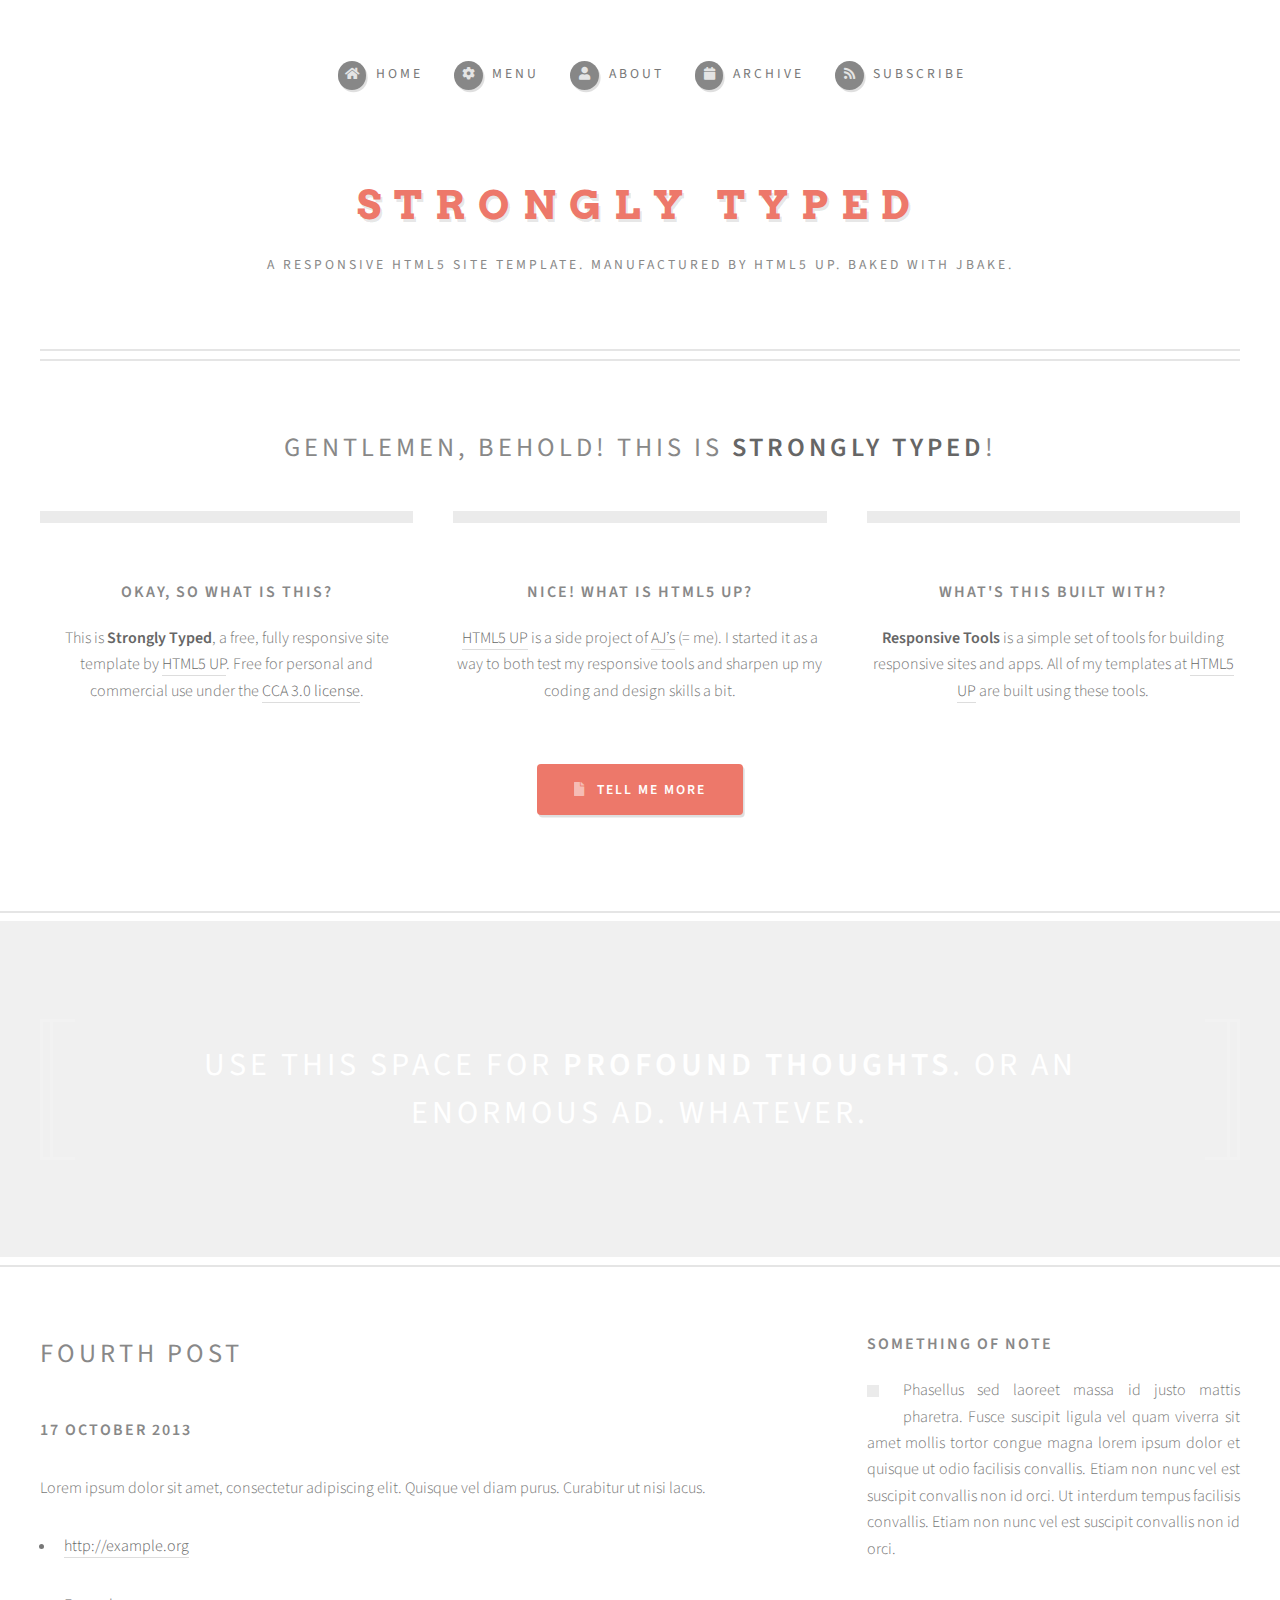
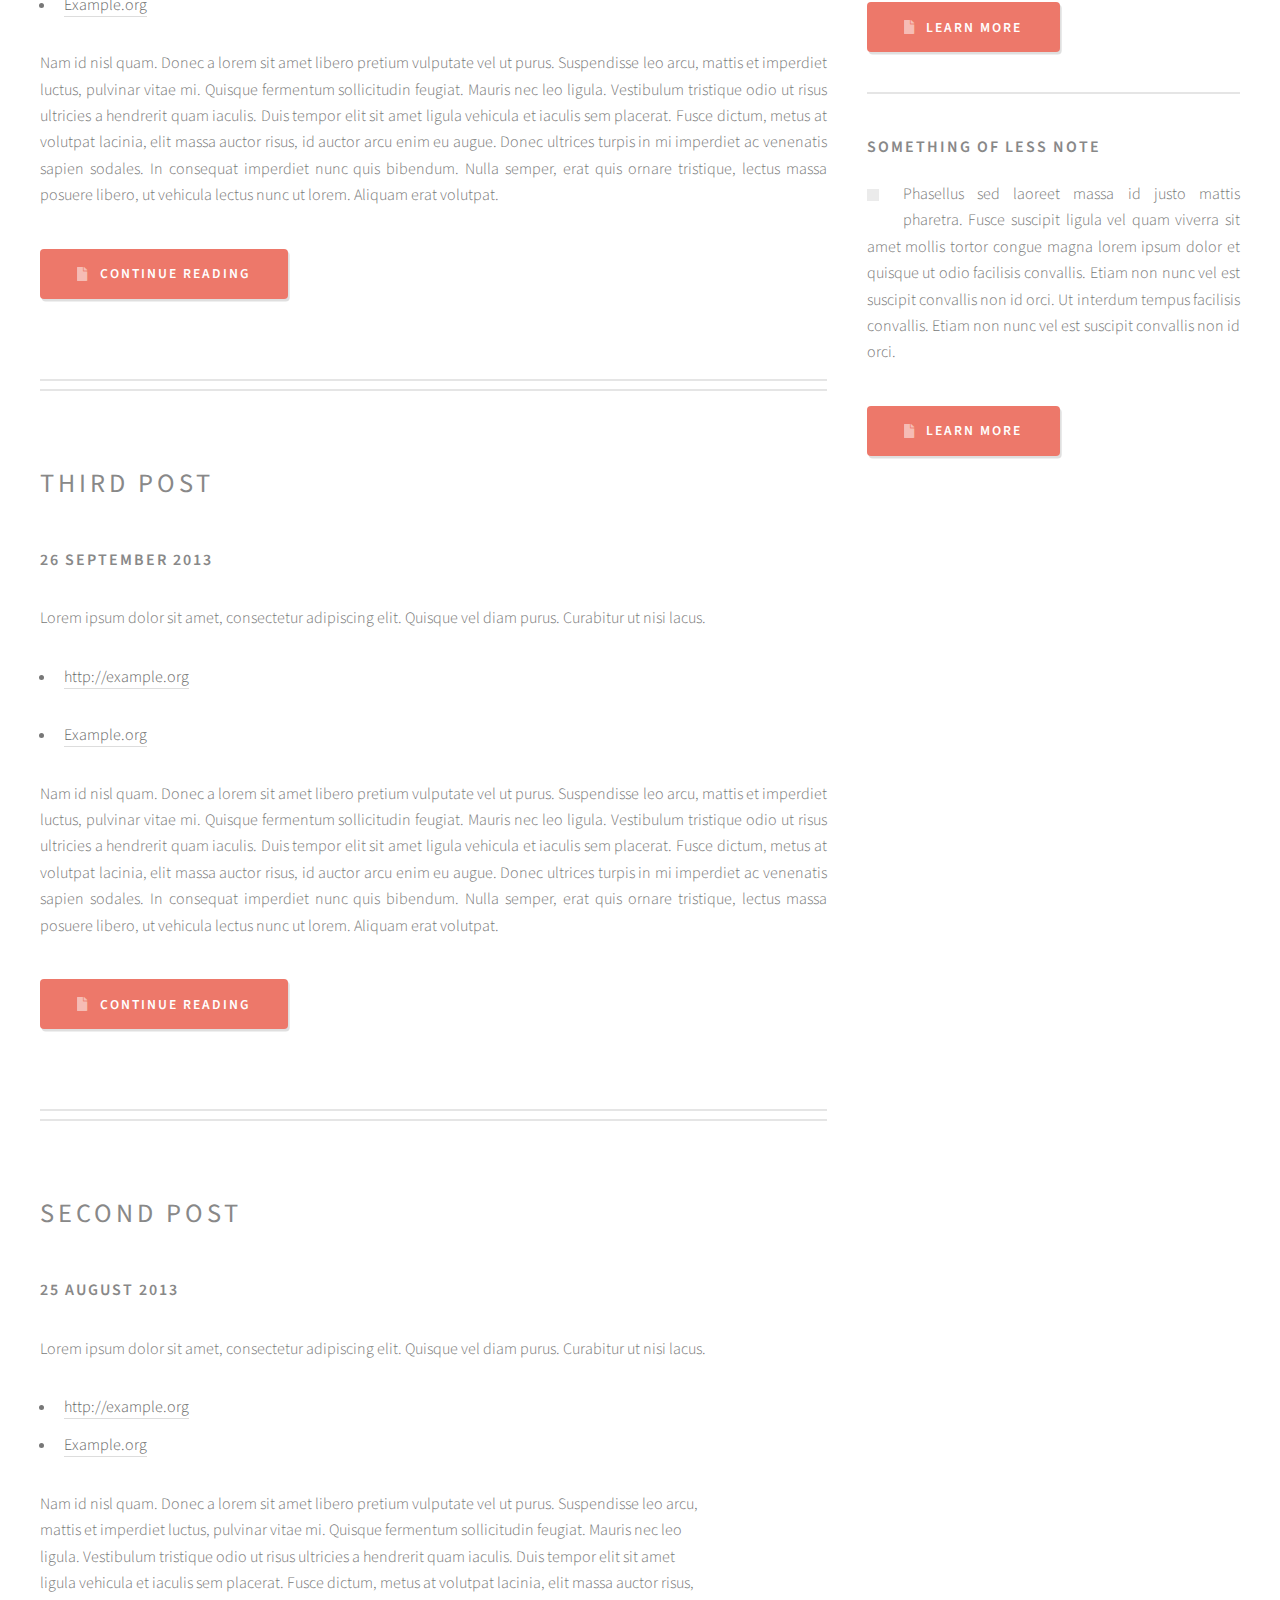
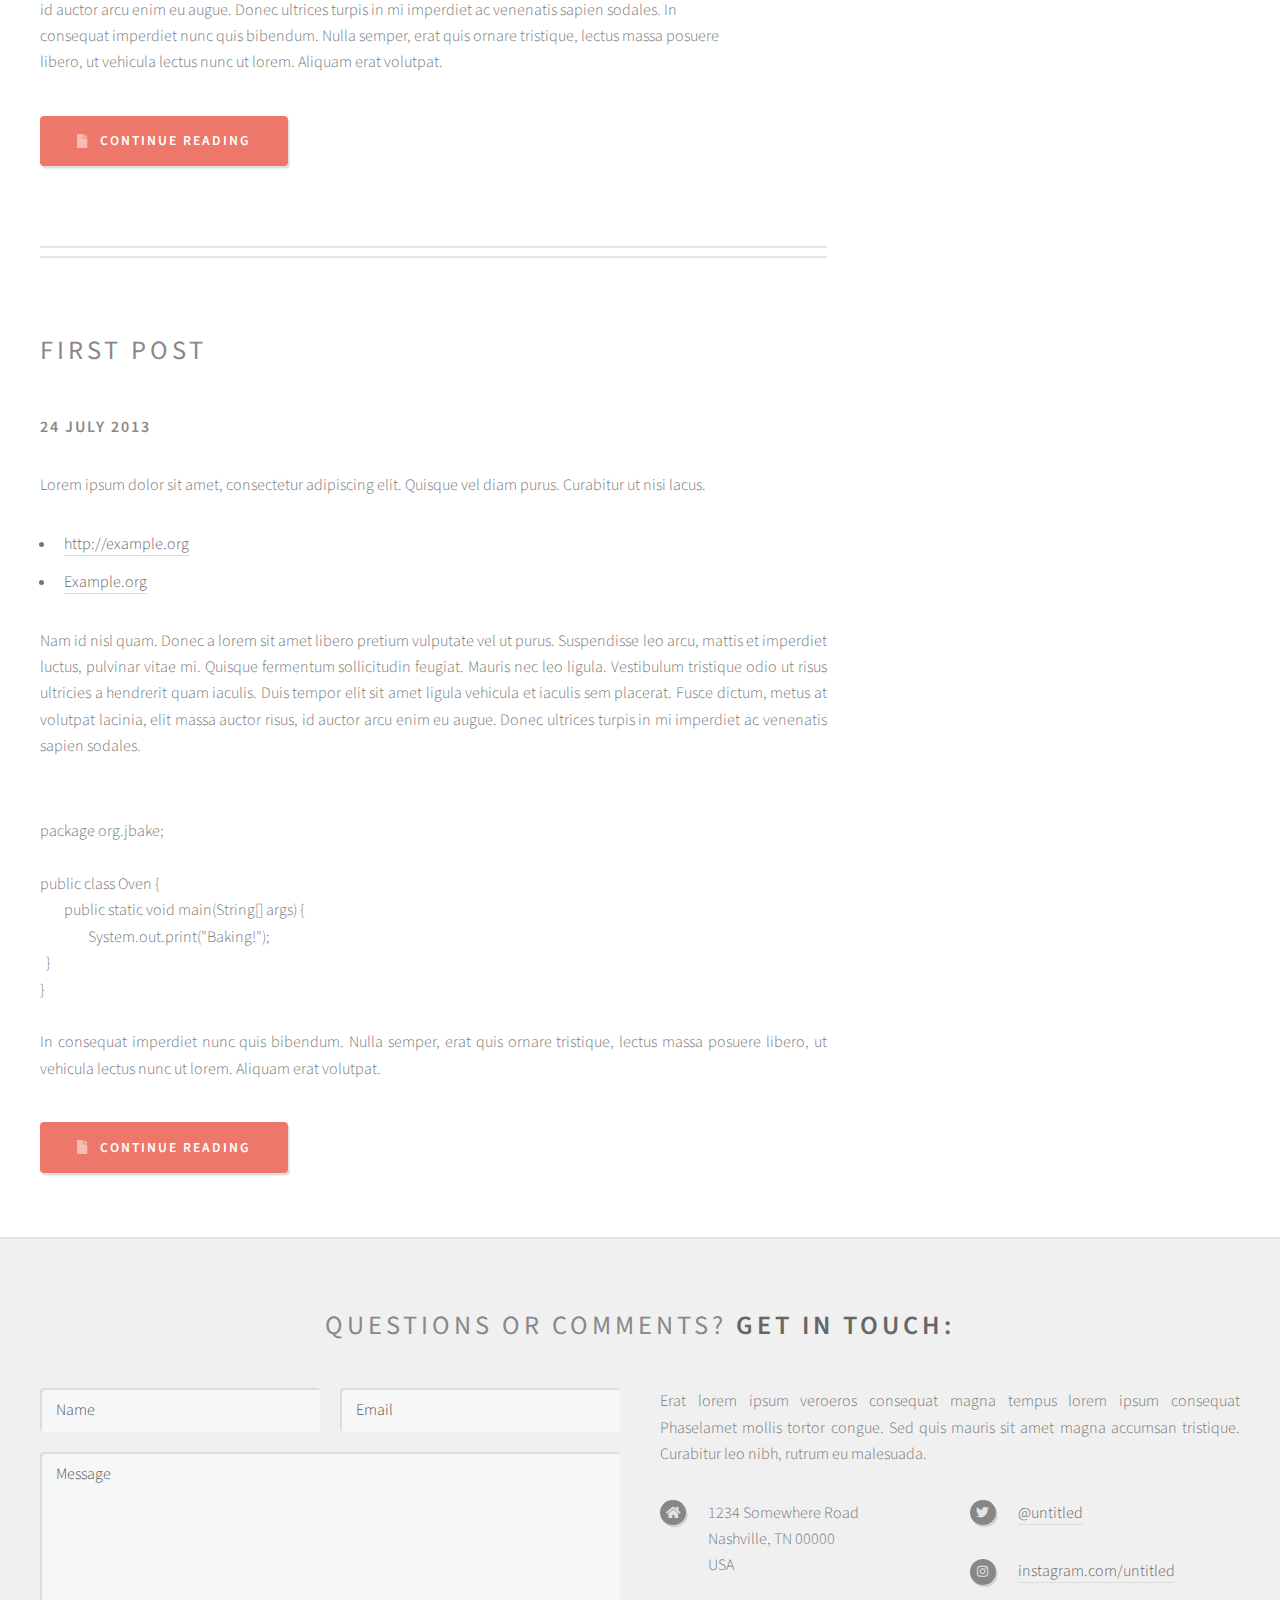
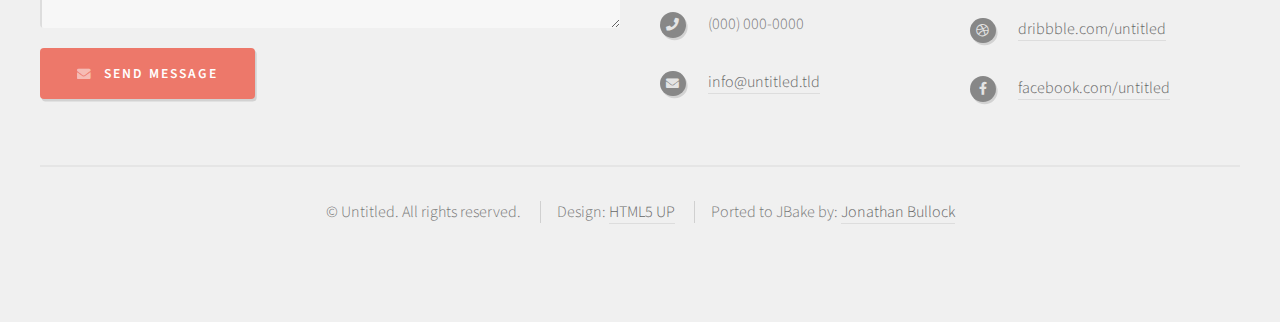
==== docs/index.html @ 548509db "Initial commit." ====
<!DOCTYPE HTML>
<html>
	<head>
		<title>Strongly Typed by HTML5 UP</title>
		<meta charset="utf-8" />
		<meta name="viewport" content="width=device-width, initial-scale=1, user-scalable=no" />
		<link rel="stylesheet" href="assets/css/main.css" />
	</head>
	<body class="homepage is-preload">
		<div id="page-wrapper">

			<!-- Header -->
				<section id="header">
					<div class="container">

						<!-- Logo -->
							<h1 id="logo"><a href="/index.html">Strongly Typed</a></h1>
							<p>A responsive HTML5 site template. Manufactured by HTML5 UP. Baked with JBake.</p>

						<!-- Nav -->
							<nav id="nav">
								<ul>
									<li><a class="icon solid fa-home" href="/index.html"><span>Home</span></a></li>
									<li>
										<a href="#" class="icon solid fa-cog"><span>Menu</span></a>
										<ul>
											<li><a href="#">Lorem ipsum dolor</a></li>
											<li><a href="#">Magna phasellus</a></li>
											<li><a href="#">Etiam dolore nisl</a></li>
											<li>
												<a href="#">Phasellus consequat</a>
												<ul>
													<li><a href="#">Magna phasellus</a></li>
													<li><a href="#">Etiam dolore nisl</a></li>
													<li><a href="#">Phasellus consequat</a></li>
												</ul>
											</li>
											<li><a href="#">Veroeros feugiat</a></li>
										</ul>
									</li>
									<li><a class="icon solid fa-user" href="/about.html"><span>About</span></a></li>
									<li><a class="icon solid fa-calendar" href="/archive.html"><span>Archive</span></a></li>
									<li><a class="icon solid fa-rss" href="/feed.xml"><span>Subscribe</span></a></li>
								</ul>
							</nav>

					</div>
				</section>

			<!-- Features -->
				<section id="features">
					<div class="container">
						<header>
							<h2>Gentlemen, behold! This is <strong>Strongly Typed</strong>!</h2>
						</header>
						<div class="row aln-center">
							<div class="col-4 col-6-medium col-12-small">

								<!-- Feature -->
									<section>
										<a href="#" class="image featured"><img src="/assets/images/pic01.jpg" alt="" /></a>
										<header>
											<h3>Okay, so what is this?</h3>
										</header>
										<p>This is <strong>Strongly Typed</strong>, a free, fully responsive site template
										by <a href="http://html5up.net">HTML5 UP</a>. Free for personal and commercial use under the
										<a href="http://html5up.net/license">CCA 3.0 license</a>.</p>
									</section>

							</div>
							<div class="col-4 col-6-medium col-12-small">

								<!-- Feature -->
									<section>
										<a href="#" class="image featured"><img src="/assets/images/pic02.jpg" alt="" /></a>
										<header>
											<h3>Nice! What is HTML5 UP?</h3>
										</header>
										<p><a href="http://html5up.net">HTML5 UP</a> is a side project of <a href="http://twitter.com/ajlkn">AJ’s</a> (= me).
										I started it as a way to both test my responsive tools and sharpen up my coding
										and design skills a bit.</p>
									</section>

							</div>
							<div class="col-4 col-6-medium col-12-small">

								<!-- Feature -->
									<section>
										<a href="#" class="image featured"><img src="/assets/images/pic03.jpg" alt="" /></a>
										<header>
											<h3>What's this built with?</h3>
										</header>
										<p><strong>Responsive Tools</strong> is a simple set of tools for building responsive
										sites and apps. All of my templates at <a href="http://html5up.net">HTML5 UP</a> are built using these tools.</p>
									</section>

							</div>
							<div class="col-12">
								<ul class="actions">
									<li><a href="#" class="button icon solid fa-file">Tell Me More</a></li>
								</ul>
							</div>
						</div>
					</div>
				</section>

			<!-- Banner -->
				<section id="banner">
					<div class="container">
						<p>Use this space for <strong>profound thoughts</strong>.<br />
						Or an enormous ad. Whatever.</p>
					</div>
				</section>

			<!-- Main -->
				<section id="main">
					<div class="container">
						<div class="row">

							<!-- Content -->
								<div id="content" class="col-8 col-12-medium">

									<!-- Post -->
										<article class="box post">
											<header>
												<h2><a href="blog/2013/fourth-post.html">Fourth Post</a></h2>
											</header>
											<h3>17 October 2013</h3>
											<p><div class="paragraph">
<p>Lorem ipsum dolor sit amet, consectetur adipiscing elit. Quisque vel diam purus. Curabitur ut nisi lacus.</p>
</div>
<div class="ulist">
<ul>
<li>
<p><a href="http://example.org" class="bare">http://example.org</a></p>
</li>
<li>
<p><a href="http://example.org">Example.org</a></p>
</li>
</ul>
</div>
<div class="paragraph">
<p>Nam id nisl quam. Donec a lorem sit amet libero pretium vulputate vel ut purus. Suspendisse leo arcu,
mattis et imperdiet luctus, pulvinar vitae mi. Quisque fermentum sollicitudin feugiat. Mauris nec leo
ligula. Vestibulum tristique odio ut risus ultricies a hendrerit quam iaculis. Duis tempor elit sit amet
ligula vehicula et iaculis sem placerat. Fusce dictum, metus at volutpat lacinia, elit massa auctor risus,
id auctor arcu enim eu augue. Donec ultrices turpis in mi imperdiet ac venenatis sapien sodales. In
consequat imperdiet nunc quis bibendum. Nulla semper, erat quis ornare tristique, lectus massa posuere
libero, ut vehicula lectus nunc ut lorem. Aliquam erat volutpat.</p>
</div></p>
											<ul class="actions">
												<li><a href="blog/2013/fourth-post.html" class="button icon solid fa-file">Continue Reading</a></li>
											</ul>
										</article>
									<!-- Post -->
										<article class="box post">
											<header>
												<h2><a href="blog/2013/third-post.html">Third Post</a></h2>
											</header>
											<h3>26 September 2013</h3>
											<p><div class="paragraph">
<p>Lorem ipsum dolor sit amet, consectetur adipiscing elit. Quisque vel diam purus. Curabitur ut nisi lacus.</p>
</div>
<div class="ulist">
<ul>
<li>
<p><a href="http://example.org" class="bare">http://example.org</a></p>
</li>
<li>
<p><a href="http://example.org">Example.org</a></p>
</li>
</ul>
</div>
<div class="paragraph">
<p>Nam id nisl quam. Donec a lorem sit amet libero pretium vulputate vel ut purus. Suspendisse leo arcu,
mattis et imperdiet luctus, pulvinar vitae mi. Quisque fermentum sollicitudin feugiat. Mauris nec leo
ligula. Vestibulum tristique odio ut risus ultricies a hendrerit quam iaculis. Duis tempor elit sit amet
ligula vehicula et iaculis sem placerat. Fusce dictum, metus at volutpat lacinia, elit massa auctor risus,
id auctor arcu enim eu augue. Donec ultrices turpis in mi imperdiet ac venenatis sapien sodales. In
consequat imperdiet nunc quis bibendum. Nulla semper, erat quis ornare tristique, lectus massa posuere
libero, ut vehicula lectus nunc ut lorem. Aliquam erat volutpat.</p>
</div></p>
											<ul class="actions">
												<li><a href="blog/2013/third-post.html" class="button icon solid fa-file">Continue Reading</a></li>
											</ul>
										</article>
									<!-- Post -->
										<article class="box post">
											<header>
												<h2><a href="blog/2013/second-post.html">Second Post</a></h2>
											</header>
											<h3>25 August 2013</h3>
											<p><p>Lorem ipsum dolor sit amet, consectetur adipiscing elit. Quisque vel diam purus. Curabitur ut nisi lacus.</p>
<ul>
<li><a href="http://example.org">http://example.org</a></li>
<li><a href="http://example.org">Example.org</a></li>
</ul>
<p>Nam id nisl quam. Donec a lorem sit amet libero pretium vulputate vel ut purus. Suspendisse leo arcu,<br />
mattis et imperdiet luctus, pulvinar vitae mi. Quisque fermentum sollicitudin feugiat. Mauris nec leo<br />
ligula. Vestibulum tristique odio ut risus ultricies a hendrerit quam iaculis. Duis tempor elit sit amet<br />
ligula vehicula et iaculis sem placerat. Fusce dictum, metus at volutpat lacinia, elit massa auctor risus,<br />
id auctor arcu enim eu augue. Donec ultrices turpis in mi imperdiet ac venenatis sapien sodales. In<br />
consequat imperdiet nunc quis bibendum. Nulla semper, erat quis ornare tristique, lectus massa posuere<br />
libero, ut vehicula lectus nunc ut lorem. Aliquam erat volutpat.</p>
</p>
											<ul class="actions">
												<li><a href="blog/2013/second-post.html" class="button icon solid fa-file">Continue Reading</a></li>
											</ul>
										</article>
									<!-- Post -->
										<article class="box post">
											<header>
												<h2><a href="blog/2013/first-post.html">First Post</a></h2>
											</header>
											<h3>24 July 2013</h3>
											<p>
<p>Lorem ipsum dolor sit amet, consectetur adipiscing elit. Quisque vel diam purus. Curabitur ut nisi lacus.</p>

<ul>
<li><a href="http://example.org">http://example.org</a></li>
<li><a href="http://example.org">Example.org</a></li>
</ul>

<p>Nam id nisl quam. Donec a lorem sit amet libero pretium vulputate vel ut purus. Suspendisse leo arcu, 
mattis et imperdiet luctus, pulvinar vitae mi. Quisque fermentum sollicitudin feugiat. Mauris nec leo 
ligula. Vestibulum tristique odio ut risus ultricies a hendrerit quam iaculis. Duis tempor elit sit amet 
ligula vehicula et iaculis sem placerat. Fusce dictum, metus at volutpat lacinia, elit massa auctor risus, 
id auctor arcu enim eu augue. Donec ultrices turpis in mi imperdiet ac venenatis sapien sodales.</p> 

<pre class="prettyprint">
<code>
package org.jbake;

public class Oven {
	public static void main(String[] args) {
		System.out.print("Baking!");
  }
}
</code>
</pre>

<p>In consequat imperdiet nunc quis bibendum. Nulla semper, erat quis ornare tristique, lectus massa posuere 
libero, ut vehicula lectus nunc ut lorem. Aliquam erat volutpat.</p>
</p>
											<ul class="actions">
												<li><a href="blog/2013/first-post.html" class="button icon solid fa-file">Continue Reading</a></li>
											</ul>
										</article>

								</div>

							<!-- Sidebar -->
								<div id="sidebar" class="col-4 col-12-medium">

									<!-- Highlights -->
										<section>
											<ul class="divided">
												<li>

													<!-- Highlight -->
														<article class="box highlight">
															<header>
																<h3><a href="#">Something of note</a></h3>
															</header>
															<a href="#" class="image left"><img src="images/pic06.jpg" alt="" /></a>
															<p>Phasellus sed laoreet massa id justo mattis pharetra. Fusce suscipit ligula vel quam
															viverra sit amet mollis tortor congue magna lorem ipsum dolor et quisque ut odio facilisis
															convallis. Etiam non nunc vel est suscipit convallis non id orci. Ut interdum tempus
															facilisis convallis. Etiam non nunc vel est suscipit convallis non id orci.</p>
															<ul class="actions">
																<li><a href="#" class="button icon solid fa-file">Learn More</a></li>
															</ul>
														</article>

												</li>
												<li>

													<!-- Highlight -->
														<article class="box highlight">
															<header>
																<h3><a href="#">Something of less note</a></h3>
															</header>
															<a href="#" class="image left"><img src="images/pic07.jpg" alt="" /></a>
															<p>Phasellus sed laoreet massa id justo mattis pharetra. Fusce suscipit ligula vel quam
															viverra sit amet mollis tortor congue magna lorem ipsum dolor et quisque ut odio facilisis
															convallis. Etiam non nunc vel est suscipit convallis non id orci. Ut interdum tempus
															facilisis convallis. Etiam non nunc vel est suscipit convallis non id orci.</p>
															<ul class="actions">
																<li><a href="#" class="button icon solid fa-file">Learn More</a></li>
															</ul>
														</article>

												</li>
											</ul>
										</section>

								</div>

						</div>
					</div>
				</section>

			<!-- Footer -->
				<section id="footer">
				                    <div class="container">
						<header>
							<h2>Questions or comments? <strong>Get in touch:</strong></h2>
						</header>
						<div class="row">
							<div class="col-6 col-12-medium">
								<section>
									<form method="post" action="#">
										<div class="row gtr-50">
											<div class="col-6 col-12-small">
												<input name="name" placeholder="Name" type="text" />
											</div>
											<div class="col-6 col-12-small">
												<input name="email" placeholder="Email" type="text" />
											</div>
											<div class="col-12">
												<textarea name="message" placeholder="Message"></textarea>
											</div>
											<div class="col-12">
												<a href="#" class="form-button-submit button icon solid fa-envelope">Send Message</a>
											</div>
										</div>
									</form>
								</section>
							</div>
							<div class="col-6 col-12-medium">
								<section>
									<p>Erat lorem ipsum veroeros consequat magna tempus lorem ipsum consequat Phaselamet
									mollis tortor congue. Sed quis mauris sit amet magna accumsan tristique. Curabitur
									leo nibh, rutrum eu malesuada.</p>
									<div class="row">
										<div class="col-6 col-12-small">
											<ul class="icons">
												<li class="icon solid fa-home">
													1234 Somewhere Road<br />
													Nashville, TN 00000<br />
													USA
												</li>
												<li class="icon solid fa-phone">
													(000) 000-0000
												</li>
												<li class="icon solid fa-envelope">
													<a href="#">info@untitled.tld</a>
												</li>
											</ul>
										</div>
										<div class="col-6 col-12-small">
											<ul class="icons">
												<li class="icon brands fa-twitter">
													<a href="#">@untitled</a>
												</li>
												<li class="icon brands fa-instagram">
													<a href="#">instagram.com/untitled</a>
												</li>
												<li class="icon brands fa-dribbble">
													<a href="#">dribbble.com/untitled</a>
												</li>
												<li class="icon brands fa-facebook-f">
													<a href="#">facebook.com/untitled</a>
												</li>
											</ul>
										</div>
									</div>
								</section>
							</div>
						</div>
					</div>
					<div id="copyright" class="container">
						<ul class="links">
							<li>&copy; Untitled. All rights reserved.</li>
							<li>Design: <a href="http://html5up.net">HTML5 UP</a></li>
							<li>Ported to JBake by: <a href="https://j0n.dev">Jonathan Bullock</a></li>
						</ul>
					</div>
				</section>

		</div>

		<!-- Scripts -->
			<script src="assets/js/jquery.min.js"></script>
			<script src="assets/js/jquery.dropotron.min.js"></script>
			<script src="assets/js/browser.min.js"></script>
			<script src="assets/js/breakpoints.min.js"></script>
			<script src="assets/js/util.js"></script>
			<script src="assets/js/main.js"></script>

	</body>
</html>
---- docs/assets/css/main.css ----
@import url("fontawesome-all.min.css");
@import url("https://fonts.googleapis.com/css?family=Source+Sans+Pro:300,400,600|Arvo:700");

/*
	Strongly Typed by HTML5 UP
	html5up.net | @ajlkn
	Free for personal and commercial use under the CCA 3.0 license (html5up.net/license)
*/

html, body, div, span, applet, object,
iframe, h1, h2, h3, h4, h5, h6, p, blockquote,
pre, a, abbr, acronym, address, big, cite,
code, del, dfn, em, img, ins, kbd, q, s, samp,
small, strike, strong, sub, sup, tt, var, b,
u, i, center, dl, dt, dd, ol, ul, li, fieldset,
form, label, legend, table, caption, tbody,
tfoot, thead, tr, th, td, article, aside,
canvas, details, embed, figure, figcaption,
footer, header, hgroup, menu, nav, output, ruby,
section, summary, time, mark, audio, video {
	margin: 0;
	padding: 0;
	border: 0;
	font-size: 100%;
	font: inherit;
	vertical-align: baseline;}

article, aside, details, figcaption, figure,
footer, header, hgroup, menu, nav, section {
	display: block;}

body {
	line-height: 1;
}

ol, ul {
	list-style: none;
}

blockquote, q {
	quotes: none;
}

	blockquote:before, blockquote:after, q:before, q:after {
		content: '';
		content: none;
	}

table {
	border-collapse: collapse;
	border-spacing: 0;
}

body {
	-webkit-text-size-adjust: none;
}

mark {
	background-color: transparent;
	color: inherit;
}

input::-moz-focus-inner {
	border: 0;
	padding: 0;
}

input, select, textarea {
	-moz-appearance: none;
	-webkit-appearance: none;
	-ms-appearance: none;
	appearance: none;
}

/* Basic */

	html {
		box-sizing: border-box;
	}

	*, *:before, *:after {
		box-sizing: inherit;
	}

	body {
		background: #f0f0f0;
	}

		body.is-preload *, body.is-preload *:before, body.is-preload *:after {
			-moz-animation: none !important;
			-webkit-animation: none !important;
			-ms-animation: none !important;
			animation: none !important;
			-moz-transition: none !important;
			-webkit-transition: none !important;
			-ms-transition: none !important;
			transition: none !important;
		}

	body, input, textarea, select {
		font-family: 'Source Sans Pro';
		font-weight: 300;
		color: #777;
		line-height: 1.65em;
		font-size: 15pt;
	}

	h1, h2, h3, h4, h5, h6 {
		font-weight: 600;
		text-transform: uppercase;
		color: #888;
	}

	h1 a, h2 a, h3 a, h4 a, h5 a, h6 a {
		color: inherit;
		text-decoration: none;
		border: 0;
	}

	h2 {
		font-size: 1.65em;
		font-weight: 400;
		letter-spacing: 4px;
		margin: 0 0 1.5em 0;
		line-height: 1.75em;
	}

	h3 {
		font-size: 1em;
		letter-spacing: 2px;
		margin: 0 0 1.25em 0;
	}

	a {
		-moz-transition: color 0.25s ease-in-out, border-bottom-color 0.25s ease-in-out;
		-webkit-transition: color 0.25s ease-in-out, border-bottom-color 0.25s ease-in-out;
		-ms-transition: color 0.25s ease-in-out, border-bottom-color 0.25s ease-in-out;
		transition: color 0.25s ease-in-out, border-bottom-color 0.25s ease-in-out;
		color: #666;
		text-decoration: none;
		border-bottom: solid 1px #ddd;
	}

		a strong {
			-moz-transition: color 0.25s ease-in-out, border-bottom-color 0.25s ease-in-out;
			-webkit-transition: color 0.25s ease-in-out, border-bottom-color 0.25s ease-in-out;
			-ms-transition: color 0.25s ease-in-out, border-bottom-color 0.25s ease-in-out;
			transition: color 0.25s ease-in-out, border-bottom-color 0.25s ease-in-out;
		}

		a:hover {
			color: #ed786a;
			border-bottom-color: rgba(255, 255, 255, 0);
		}

			a:hover strong {
				color: #ed786a;
			}

	strong, b {
		font-weight: 600;
		color: #666;
	}

	em, i {
		font-style: italic;
	}

	sub {
		position: relative;
		top: 0.5em;
		font-size: 0.8em;
	}

	sup {
		position: relative;
		top: -0.5em;
		font-size: 0.8em;
	}

	hr {
		border: 0;
		border-top: solid 1px #ddd;
	}

	blockquote {
		border-left: solid 0.5em #ddd;
		padding: 1em 0 1em 2em;
		font-style: italic;
	}

	p {
		text-align: justify;
		margin-bottom: 2em;
	}

	ul, ol, dl, table, blockquote {
		margin-bottom: 2em;
	}

	br.clear {
		clear: both;
	}

/* Container */

	.container {
		margin: 0 auto;
		max-width: 100%;
		width: 70em;
	}

		@media screen and (max-width: 1680px) {

			.container {
				width: 68em;
			}

		}

		@media screen and (max-width: 1280px) {

			.container {
				width: calc(100% - 80px);
			}

		}

		@media screen and (max-width: 980px) {

			.container {
				width: calc(100% - 100px);
			}

		}

		@media screen and (max-width: 736px) {

			.container {
				width: calc(100% - 40px);
			}

		}

/* Row */

	.row {
		display: flex;
		flex-wrap: wrap;
		box-sizing: border-box;
		align-items: stretch;
	}

		.row > * {
			box-sizing: border-box;
		}

		.row.gtr-uniform > * > :last-child {
			margin-bottom: 0;
		}

		.row.aln-left {
			justify-content: flex-start;
		}

		.row.aln-center {
			justify-content: center;
		}

		.row.aln-right {
			justify-content: flex-end;
		}

		.row.aln-top {
			align-items: flex-start;
		}

		.row.aln-middle {
			align-items: center;
		}

		.row.aln-bottom {
			align-items: flex-end;
		}

		.row > .imp {
			order: -1;
		}

		.row > .col-1 {
			width: 8.33333%;
		}

		.row > .off-1 {
			margin-left: 8.33333%;
		}

		.row > .col-2 {
			width: 16.66667%;
		}

		.row > .off-2 {
			margin-left: 16.66667%;
		}

		.row > .col-3 {
			width: 25%;
		}

		.row > .off-3 {
			margin-left: 25%;
		}

		.row > .col-4 {
			width: 33.33333%;
		}

		.row > .off-4 {
			margin-left: 33.33333%;
		}

		.row > .col-5 {
			width: 41.66667%;
		}

		.row > .off-5 {
			margin-left: 41.66667%;
		}

		.row > .col-6 {
			width: 50%;
		}

		.row > .off-6 {
			margin-left: 50%;
		}

		.row > .col-7 {
			width: 58.33333%;
		}

		.row > .off-7 {
			margin-left: 58.33333%;
		}

		.row > .col-8 {
			width: 66.66667%;
		}

		.row > .off-8 {
			margin-left: 66.66667%;
		}

		.row > .col-9 {
			width: 75%;
		}

		.row > .off-9 {
			margin-left: 75%;
		}

		.row > .col-10 {
			width: 83.33333%;
		}

		.row > .off-10 {
			margin-left: 83.33333%;
		}

		.row > .col-11 {
			width: 91.66667%;
		}

		.row > .off-11 {
			margin-left: 91.66667%;
		}

		.row > .col-12 {
			width: 100%;
		}

		.row > .off-12 {
			margin-left: 100%;
		}

		.row.gtr-0 {
			margin-top: 0px;
			margin-left: 0px;
		}

			.row.gtr-0 > * {
				padding: 0px 0 0 0px;
			}

			.row.gtr-0.gtr-uniform {
				margin-top: 0px;
			}

				.row.gtr-0.gtr-uniform > * {
					padding-top: 0px;
				}

		.row.gtr-25 {
			margin-top: -12.5px;
			margin-left: -12.5px;
		}

			.row.gtr-25 > * {
				padding: 12.5px 0 0 12.5px;
			}

			.row.gtr-25.gtr-uniform {
				margin-top: -12.5px;
			}

				.row.gtr-25.gtr-uniform > * {
					padding-top: 12.5px;
				}

		.row.gtr-50 {
			margin-top: -25px;
			margin-left: -25px;
		}

			.row.gtr-50 > * {
				padding: 25px 0 0 25px;
			}

			.row.gtr-50.gtr-uniform {
				margin-top: -25px;
			}

				.row.gtr-50.gtr-uniform > * {
					padding-top: 25px;
				}

		.row {
			margin-top: -50px;
			margin-left: -50px;
		}

			.row > * {
				padding: 50px 0 0 50px;
			}

			.row.gtr-uniform {
				margin-top: -50px;
			}

				.row.gtr-uniform > * {
					padding-top: 50px;
				}

		.row.gtr-150 {
			margin-top: -75px;
			margin-left: -75px;
		}

			.row.gtr-150 > * {
				padding: 75px 0 0 75px;
			}

			.row.gtr-150.gtr-uniform {
				margin-top: -75px;
			}

				.row.gtr-150.gtr-uniform > * {
					padding-top: 75px;
				}

		.row.gtr-200 {
			margin-top: -100px;
			margin-left: -100px;
		}

			.row.gtr-200 > * {
				padding: 100px 0 0 100px;
			}

			.row.gtr-200.gtr-uniform {
				margin-top: -100px;
			}

				.row.gtr-200.gtr-uniform > * {
					padding-top: 100px;
				}

		@media screen and (max-width: 1680px) {

			.row {
				display: flex;
				flex-wrap: wrap;
				box-sizing: border-box;
				align-items: stretch;
			}

				.row > * {
					box-sizing: border-box;
				}

				.row.gtr-uniform > * > :last-child {
					margin-bottom: 0;
				}

				.row.aln-left {
					justify-content: flex-start;
				}

				.row.aln-center {
					justify-content: center;
				}

				.row.aln-right {
					justify-content: flex-end;
				}

				.row.aln-top {
					align-items: flex-start;
				}

				.row.aln-middle {
					align-items: center;
				}

				.row.aln-bottom {
					align-items: flex-end;
				}

				.row > .imp-xlarge {
					order: -1;
				}

				.row > .col-1-xlarge {
					width: 8.33333%;
				}

				.row > .off-1-xlarge {
					margin-left: 8.33333%;
				}

				.row > .col-2-xlarge {
					width: 16.66667%;
				}

				.row > .off-2-xlarge {
					margin-left: 16.66667%;
				}

				.row > .col-3-xlarge {
					width: 25%;
				}

				.row > .off-3-xlarge {
					margin-left: 25%;
				}

				.row > .col-4-xlarge {
					width: 33.33333%;
				}

				.row > .off-4-xlarge {
					margin-left: 33.33333%;
				}

				.row > .col-5-xlarge {
					width: 41.66667%;
				}

				.row > .off-5-xlarge {
					margin-left: 41.66667%;
				}

				.row > .col-6-xlarge {
					width: 50%;
				}

				.row > .off-6-xlarge {
					margin-left: 50%;
				}

				.row > .col-7-xlarge {
					width: 58.33333%;
				}

				.row > .off-7-xlarge {
					margin-left: 58.33333%;
				}

				.row > .col-8-xlarge {
					width: 66.66667%;
				}

				.row > .off-8-xlarge {
					margin-left: 66.66667%;
				}

				.row > .col-9-xlarge {
					width: 75%;
				}

				.row > .off-9-xlarge {
					margin-left: 75%;
				}

				.row > .col-10-xlarge {
					width: 83.33333%;
				}

				.row > .off-10-xlarge {
					margin-left: 83.33333%;
				}

				.row > .col-11-xlarge {
					width: 91.66667%;
				}

				.row > .off-11-xlarge {
					margin-left: 91.66667%;
				}

				.row > .col-12-xlarge {
					width: 100%;
				}

				.row > .off-12-xlarge {
					margin-left: 100%;
				}

				.row.gtr-0 {
					margin-top: 0px;
					margin-left: 0px;
				}

					.row.gtr-0 > * {
						padding: 0px 0 0 0px;
					}

					.row.gtr-0.gtr-uniform {
						margin-top: 0px;
					}

						.row.gtr-0.gtr-uniform > * {
							padding-top: 0px;
						}

				.row.gtr-25 {
					margin-top: -12.5px;
					margin-left: -12.5px;
				}

					.row.gtr-25 > * {
						padding: 12.5px 0 0 12.5px;
					}

					.row.gtr-25.gtr-uniform {
						margin-top: -12.5px;
					}

						.row.gtr-25.gtr-uniform > * {
							padding-top: 12.5px;
						}

				.row.gtr-50 {
					margin-top: -25px;
					margin-left: -25px;
				}

					.row.gtr-50 > * {
						padding: 25px 0 0 25px;
					}

					.row.gtr-50.gtr-uniform {
						margin-top: -25px;
					}

						.row.gtr-50.gtr-uniform > * {
							padding-top: 25px;
						}

				.row {
					margin-top: -50px;
					margin-left: -50px;
				}

					.row > * {
						padding: 50px 0 0 50px;
					}

					.row.gtr-uniform {
						margin-top: -50px;
					}

						.row.gtr-uniform > * {
							padding-top: 50px;
						}

				.row.gtr-150 {
					margin-top: -75px;
					margin-left: -75px;
				}

					.row.gtr-150 > * {
						padding: 75px 0 0 75px;
					}

					.row.gtr-150.gtr-uniform {
						margin-top: -75px;
					}

						.row.gtr-150.gtr-uniform > * {
							padding-top: 75px;
						}

				.row.gtr-200 {
					margin-top: -100px;
					margin-left: -100px;
				}

					.row.gtr-200 > * {
						padding: 100px 0 0 100px;
					}

					.row.gtr-200.gtr-uniform {
						margin-top: -100px;
					}

						.row.gtr-200.gtr-uniform > * {
							padding-top: 100px;
						}

		}

		@media screen and (max-width: 1280px) {

			.row {
				display: flex;
				flex-wrap: wrap;
				box-sizing: border-box;
				align-items: stretch;
			}

				.row > * {
					box-sizing: border-box;
				}

				.row.gtr-uniform > * > :last-child {
					margin-bottom: 0;
				}

				.row.aln-left {
					justify-content: flex-start;
				}

				.row.aln-center {
					justify-content: center;
				}

				.row.aln-right {
					justify-content: flex-end;
				}

				.row.aln-top {
					align-items: flex-start;
				}

				.row.aln-middle {
					align-items: center;
				}

				.row.aln-bottom {
					align-items: flex-end;
				}

				.row > .imp-large {
					order: -1;
				}

				.row > .col-1-large {
					width: 8.33333%;
				}

				.row > .off-1-large {
					margin-left: 8.33333%;
				}

				.row > .col-2-large {
					width: 16.66667%;
				}

				.row > .off-2-large {
					margin-left: 16.66667%;
				}

				.row > .col-3-large {
					width: 25%;
				}

				.row > .off-3-large {
					margin-left: 25%;
				}

				.row > .col-4-large {
					width: 33.33333%;
				}

				.row > .off-4-large {
					margin-left: 33.33333%;
				}

				.row > .col-5-large {
					width: 41.66667%;
				}

				.row > .off-5-large {
					margin-left: 41.66667%;
				}

				.row > .col-6-large {
					width: 50%;
				}

				.row > .off-6-large {
					margin-left: 50%;
				}

				.row > .col-7-large {
					width: 58.33333%;
				}

				.row > .off-7-large {
					margin-left: 58.33333%;
				}

				.row > .col-8-large {
					width: 66.66667%;
				}

				.row > .off-8-large {
					margin-left: 66.66667%;
				}

				.row > .col-9-large {
					width: 75%;
				}

				.row > .off-9-large {
					margin-left: 75%;
				}

				.row > .col-10-large {
					width: 83.33333%;
				}

				.row > .off-10-large {
					margin-left: 83.33333%;
				}

				.row > .col-11-large {
					width: 91.66667%;
				}

				.row > .off-11-large {
					margin-left: 91.66667%;
				}

				.row > .col-12-large {
					width: 100%;
				}

				.row > .off-12-large {
					margin-left: 100%;
				}

				.row.gtr-0 {
					margin-top: 0px;
					margin-left: 0px;
				}

					.row.gtr-0 > * {
						padding: 0px 0 0 0px;
					}

					.row.gtr-0.gtr-uniform {
						margin-top: 0px;
					}

						.row.gtr-0.gtr-uniform > * {
							padding-top: 0px;
						}

				.row.gtr-25 {
					margin-top: -10px;
					margin-left: -10px;
				}

					.row.gtr-25 > * {
						padding: 10px 0 0 10px;
					}

					.row.gtr-25.gtr-uniform {
						margin-top: -10px;
					}

						.row.gtr-25.gtr-uniform > * {
							padding-top: 10px;
						}

				.row.gtr-50 {
					margin-top: -20px;
					margin-left: -20px;
				}

					.row.gtr-50 > * {
						padding: 20px 0 0 20px;
					}

					.row.gtr-50.gtr-uniform {
						margin-top: -20px;
					}

						.row.gtr-50.gtr-uniform > * {
							padding-top: 20px;
						}

				.row {
					margin-top: -40px;
					margin-left: -40px;
				}

					.row > * {
						padding: 40px 0 0 40px;
					}

					.row.gtr-uniform {
						margin-top: -40px;
					}

						.row.gtr-uniform > * {
							padding-top: 40px;
						}

				.row.gtr-150 {
					margin-top: -60px;
					margin-left: -60px;
				}

					.row.gtr-150 > * {
						padding: 60px 0 0 60px;
					}

					.row.gtr-150.gtr-uniform {
						margin-top: -60px;
					}

						.row.gtr-150.gtr-uniform > * {
							padding-top: 60px;
						}

				.row.gtr-200 {
					margin-top: -80px;
					margin-left: -80px;
				}

					.row.gtr-200 > * {
						padding: 80px 0 0 80px;
					}

					.row.gtr-200.gtr-uniform {
						margin-top: -80px;
					}

						.row.gtr-200.gtr-uniform > * {
							padding-top: 80px;
						}

		}

		@media screen and (max-width: 980px) {

			.row {
				display: flex;
				flex-wrap: wrap;
				box-sizing: border-box;
				align-items: stretch;
			}

				.row > * {
					box-sizing: border-box;
				}

				.row.gtr-uniform > * > :last-child {
					margin-bottom: 0;
				}

				.row.aln-left {
					justify-content: flex-start;
				}

				.row.aln-center {
					justify-content: center;
				}

				.row.aln-right {
					justify-content: flex-end;
				}

				.row.aln-top {
					align-items: flex-start;
				}

				.row.aln-middle {
					align-items: center;
				}

				.row.aln-bottom {
					align-items: flex-end;
				}

				.row > .imp-medium {
					order: -1;
				}

				.row > .col-1-medium {
					width: 8.33333%;
				}

				.row > .off-1-medium {
					margin-left: 8.33333%;
				}

				.row > .col-2-medium {
					width: 16.66667%;
				}

				.row > .off-2-medium {
					margin-left: 16.66667%;
				}

				.row > .col-3-medium {
					width: 25%;
				}

				.row > .off-3-medium {
					margin-left: 25%;
				}

				.row > .col-4-medium {
					width: 33.33333%;
				}

				.row > .off-4-medium {
					margin-left: 33.33333%;
				}

				.row > .col-5-medium {
					width: 41.66667%;
				}

				.row > .off-5-medium {
					margin-left: 41.66667%;
				}

				.row > .col-6-medium {
					width: 50%;
				}

				.row > .off-6-medium {
					margin-left: 50%;
				}

				.row > .col-7-medium {
					width: 58.33333%;
				}

				.row > .off-7-medium {
					margin-left: 58.33333%;
				}

				.row > .col-8-medium {
					width: 66.66667%;
				}

				.row > .off-8-medium {
					margin-left: 66.66667%;
				}

				.row > .col-9-medium {
					width: 75%;
				}

				.row > .off-9-medium {
					margin-left: 75%;
				}

				.row > .col-10-medium {
					width: 83.33333%;
				}

				.row > .off-10-medium {
					margin-left: 83.33333%;
				}

				.row > .col-11-medium {
					width: 91.66667%;
				}

				.row > .off-11-medium {
					margin-left: 91.66667%;
				}

				.row > .col-12-medium {
					width: 100%;
				}

				.row > .off-12-medium {
					margin-left: 100%;
				}

				.row.gtr-0 {
					margin-top: 0px;
					margin-left: 0px;
				}

					.row.gtr-0 > * {
						padding: 0px 0 0 0px;
					}

					.row.gtr-0.gtr-uniform {
						margin-top: 0px;
					}

						.row.gtr-0.gtr-uniform > * {
							padding-top: 0px;
						}

				.row.gtr-25 {
					margin-top: -12.5px;
					margin-left: -12.5px;
				}

					.row.gtr-25 > * {
						padding: 12.5px 0 0 12.5px;
					}

					.row.gtr-25.gtr-uniform {
						margin-top: -12.5px;
					}

						.row.gtr-25.gtr-uniform > * {
							padding-top: 12.5px;
						}

				.row.gtr-50 {
					margin-top: -25px;
					margin-left: -25px;
				}

					.row.gtr-50 > * {
						padding: 25px 0 0 25px;
					}

					.row.gtr-50.gtr-uniform {
						margin-top: -25px;
					}

						.row.gtr-50.gtr-uniform > * {
							padding-top: 25px;
						}

				.row {
					margin-top: -50px;
					margin-left: -50px;
				}

					.row > * {
						padding: 50px 0 0 50px;
					}

					.row.gtr-uniform {
						margin-top: -50px;
					}

						.row.gtr-uniform > * {
							padding-top: 50px;
						}

				.row.gtr-150 {
					margin-top: -75px;
					margin-left: -75px;
				}

					.row.gtr-150 > * {
						padding: 75px 0 0 75px;
					}

					.row.gtr-150.gtr-uniform {
						margin-top: -75px;
					}

						.row.gtr-150.gtr-uniform > * {
							padding-top: 75px;
						}

				.row.gtr-200 {
					margin-top: -100px;
					margin-left: -100px;
				}

					.row.gtr-200 > * {
						padding: 100px 0 0 100px;
					}

					.row.gtr-200.gtr-uniform {
						margin-top: -100px;
					}

						.row.gtr-200.gtr-uniform > * {
							padding-top: 100px;
						}

		}

		@media screen and (max-width: 736px) {

			.row {
				display: flex;
				flex-wrap: wrap;
				box-sizing: border-box;
				align-items: stretch;
			}

				.row > * {
					box-sizing: border-box;
				}

				.row.gtr-uniform > * > :last-child {
					margin-bottom: 0;
				}

				.row.aln-left {
					justify-content: flex-start;
				}

				.row.aln-center {
					justify-content: center;
				}

				.row.aln-right {
					justify-content: flex-end;
				}

				.row.aln-top {
					align-items: flex-start;
				}

				.row.aln-middle {
					align-items: center;
				}

				.row.aln-bottom {
					align-items: flex-end;
				}

				.row > .imp-small {
					order: -1;
				}

				.row > .col-1-small {
					width: 8.33333%;
				}

				.row > .off-1-small {
					margin-left: 8.33333%;
				}

				.row > .col-2-small {
					width: 16.66667%;
				}

				.row > .off-2-small {
					margin-left: 16.66667%;
				}

				.row > .col-3-small {
					width: 25%;
				}

				.row > .off-3-small {
					margin-left: 25%;
				}

				.row > .col-4-small {
					width: 33.33333%;
				}

				.row > .off-4-small {
					margin-left: 33.33333%;
				}

				.row > .col-5-small {
					width: 41.66667%;
				}

				.row > .off-5-small {
					margin-left: 41.66667%;
				}

				.row > .col-6-small {
					width: 50%;
				}

				.row > .off-6-small {
					margin-left: 50%;
				}

				.row > .col-7-small {
					width: 58.33333%;
				}

				.row > .off-7-small {
					margin-left: 58.33333%;
				}

				.row > .col-8-small {
					width: 66.66667%;
				}

				.row > .off-8-small {
					margin-left: 66.66667%;
				}

				.row > .col-9-small {
					width: 75%;
				}

				.row > .off-9-small {
					margin-left: 75%;
				}

				.row > .col-10-small {
					width: 83.33333%;
				}

				.row > .off-10-small {
					margin-left: 83.33333%;
				}

				.row > .col-11-small {
					width: 91.66667%;
				}

				.row > .off-11-small {
					margin-left: 91.66667%;
				}

				.row > .col-12-small {
					width: 100%;
				}

				.row > .off-12-small {
					margin-left: 100%;
				}

				.row.gtr-0 {
					margin-top: 0px;
					margin-left: 0px;
				}

					.row.gtr-0 > * {
						padding: 0px 0 0 0px;
					}

					.row.gtr-0.gtr-uniform {
						margin-top: 0px;
					}

						.row.gtr-0.gtr-uniform > * {
							padding-top: 0px;
						}

				.row.gtr-25 {
					margin-top: -7.5px;
					margin-left: -7.5px;
				}

					.row.gtr-25 > * {
						padding: 7.5px 0 0 7.5px;
					}

					.row.gtr-25.gtr-uniform {
						margin-top: -7.5px;
					}

						.row.gtr-25.gtr-uniform > * {
							padding-top: 7.5px;
						}

				.row.gtr-50 {
					margin-top: -15px;
					margin-left: -15px;
				}

					.row.gtr-50 > * {
						padding: 15px 0 0 15px;
					}

					.row.gtr-50.gtr-uniform {
						margin-top: -15px;
					}

						.row.gtr-50.gtr-uniform > * {
							padding-top: 15px;
						}

				.row {
					margin-top: -30px;
					margin-left: -30px;
				}

					.row > * {
						padding: 30px 0 0 30px;
					}

					.row.gtr-uniform {
						margin-top: -30px;
					}

						.row.gtr-uniform > * {
							padding-top: 30px;
						}

				.row.gtr-150 {
					margin-top: -45px;
					margin-left: -45px;
				}

					.row.gtr-150 > * {
						padding: 45px 0 0 45px;
					}

					.row.gtr-150.gtr-uniform {
						margin-top: -45px;
					}

						.row.gtr-150.gtr-uniform > * {
							padding-top: 45px;
						}

				.row.gtr-200 {
					margin-top: -60px;
					margin-left: -60px;
				}

					.row.gtr-200 > * {
						padding: 60px 0 0 60px;
					}

					.row.gtr-200.gtr-uniform {
						margin-top: -60px;
					}

						.row.gtr-200.gtr-uniform > * {
							padding-top: 60px;
						}

		}

/* Sections/Article */

	section, article {
		margin-bottom: 3em;
	}

	section > :last-child,
	article > :last-child,
	section:last-child,
	article:last-child {
		margin-bottom: 0;
	}

/* Image */

	.image {
		-moz-transition: opacity 0.25s ease-in-out;
		-webkit-transition: opacity 0.25s ease-in-out;
		-ms-transition: opacity 0.25s ease-in-out;
		transition: opacity 0.25s ease-in-out;
		display: inline-block;
		border: solid 6px #ebebeb !important;
	}

		.image:hover {
			opacity: 0.9;
		}

		.image img {
			display: block;
			width: 100%;
		}

		.image.fit {
			display: block;
			width: 100%;
		}

		.image.featured {
			display: block;
			width: 100%;
			margin: 0 0 3.5em 0;
		}

		.image.left {
			float: left;
			margin: 0 1.5em 1.5em 0;
			position: relative;
			top: 0.5em;
		}

		.image.centered {
			display: block;
			margin: 0 0 2em 0;
		}

			.image.centered img {
				margin: 0 auto;
				width: auto;
			}

/* List */

	ul {
		list-style: disc;
		padding-left: 1em;
	}

		ul li {
			padding-left: 0.5em;
			margin: 0.75em 0 0.75em 0;
		}

			ul li:first-child {
				margin-top: 0;
			}

	ol {
		list-style: decimal;
		padding-left: 1em;
	}

		ol li {
			padding-left: 0.5em;
			margin: 0.75em 0 0.75em 0;
		}

			ol li:first-child {
				margin-top: 0;
			}

/* Links */

	ul.links {
		list-style: none;
		padding-left: 0;
	}

		ul.links li {
			display: inline;
			border-left: solid 1px #d0d0d0;
			padding-left: 1em;
			margin: 0 0 0 1em;
		}

			ul.links li:first-child {
				margin-left: 0;
				padding-left: 0;
				border-left: 0;
			}

/* Actions */

	ul.actions {
		margin-top: 2.5em;
		clear: both;
		list-style: none;
		padding-left: 0;
	}

		ul.actions li {
			padding-left: 0;
			display: inline-block;
			margin: 0 0 0 1em;
		}

			ul.actions li:first-child {
				margin-left: 0;
			}

/* Divided */

	ul.divided {
		list-style: none;
		padding-left: 0;
	}

		ul.divided li {
			border-top: solid 2px #e5e5e5;
			padding-left: 0;
			margin: 2.5em 0 0 0;
			padding: 2.5em 0 0 0;
		}

			ul.divided li:first-child {
				border-top: 0;
				margin-top: 0;
				padding-top: 0;
			}

/* Tags */

	ul.tags {
		list-style: none;
		padding-left: 0;
	}

		ul.tags li {
			border-top: solid 1px #e5e5e5;
			padding-left: 0;
			margin: 1.5em 0 0 0;
			padding: 1.5em 0 0 0;
		}

			ul.tags li:first-child {
				border-top: 0;
				margin-top: 0;
				padding-top: 0;
			}

/* Recent Posts */

	ul.recentposts {
		list-style: none;
		padding-left: 0;
	}

		ul.recentposts li {
			border-top: solid 1px #e5e5e5;
			padding-left: 0;
			margin: 1.5em 0 0 0;
			padding: 1.5em 0 0 0;
		}

			ul.recentposts li:first-child {
				border-top: 0;
				margin-top: 0;
				padding-top: 0;
			}

/* Icons */

	ul.icons {
		list-style: none;
		padding-left: 0;
	}

		ul.icons > li {
			position: relative;
			padding: 2em 0 0 3em;
			margin: 0;
		}

			ul.icons > li:before {
				position: absolute;
				left: 0;
				top: 2.6em;
				display: block;
				font-size: 0.8em;
				background: #878787;
				color: #e4e4e4;
				width: 2em;
				height: 2em;
				border-radius: 2em;
				line-height: 2em;
				text-align: center;
				box-shadow: 0.125em 0.175em 0 0 rgba(0, 0, 0, 0.125);
			}

			ul.icons > li:first-child {
				padding-top: 0;
			}

				ul.icons > li:first-child:before {
					top: 0;
				}

/* Form */

	form label {
		font-weight: 600;
		text-transform: uppercase;
		color: #888;
		display: block;
		margin: 0 0 1em 0;
	}

	form input[type="text"],
	form input[type="email"],
	form input[type="password"],
	form select,
	form textarea {
		-moz-transition: background-color 0.25s ease-in-out;
		-webkit-transition: background-color 0.25s ease-in-out;
		-ms-transition: background-color 0.25s ease-in-out;
		transition: background-color 0.25s ease-in-out;
		-webkit-appearance: none;
		display: block;
		border: 0;
		background: #e8e8e8;
		width: 100%;
		box-shadow: inset 2px 2px 0px 0px rgba(0, 0, 0, 0.1);
		border-radius: 4px;
		line-height: 1.25em;
		padding: 0.75em 1em 0.75em 1em;
	}

		form input[type="text"]:focus,
		form input[type="email"]:focus,
		form input[type="password"]:focus,
		form select:focus,
		form textarea:focus {
			background: #f0f0f0;
		}

	form textarea {
		min-height: 11em;
	}

	form ::-webkit-input-placeholder {
		color: #555 !important;
		line-height: 1.35em;
	}

	form :-moz-placeholder {
		color: #555 !important;
	}

	form ::-moz-placeholder {
		color: #555 !important;
	}

	form :-ms-input-placeholder {
		color: #555 !important;
	}

	form ::-moz-focus-inner {
		border: 0;
	}

/* Table */

	table {
		width: 100%;
	}

		table tbody tr {
			border-top: solid 1px #E5E5E5;
		}

			table tbody tr:first-child {
				border-top: 0;
			}

		table td {
			padding: 0.75em 1em 0.75em 1em;
		}

		table th {
			text-align: left;
			font-weight: bold;
			padding: 0.75em 1em 0.75em 1em;
		}

		table thead {
			background: #878787;
			color: #fff;
			font-weight: 400;
			text-transform: uppercase;
			border: 0;
			box-shadow: 0.125em 0.175em 0 0 rgba(0, 0, 0, 0.125);
			font-size: 0.85em;
			letter-spacing: 2px;
		}

		table tfoot {
			background: #F0F0F0;
			border-top: solid 2px #E5E5E5;
		}

/* Button */

	input[type="button"],
	input[type="submit"],
	input[type="reset"],
	button,
	.button {
		-moz-transition: all 0.25s ease-in-out;
		-webkit-transition: all 0.25s ease-in-out;
		-ms-transition: all 0.25s ease-in-out;
		transition: all 0.25s ease-in-out;
		-webkit-appearance: none;
		position: relative;
		display: inline-block;
		background: #ed786a;
		color: #fff !important;
		text-transform: uppercase;
		border-radius: 4px;
		border: 0;
		outline: 0;
		font-size: 1em;
		box-shadow: 0.125em 0.175em 0 0 rgba(0, 0, 0, 0.125);
		font-weight: 600;
		text-align: center;
		font-size: 0.85em;
		letter-spacing: 2px;
		padding: 0.85em 2.75em 0.85em 2.75em;
	}

		input[type="button"].icon:before,
		input[type="submit"].icon:before,
		input[type="reset"].icon:before,
		button.icon:before,
		.button.icon:before {
			position: relative;
			padding-right: 0.75em;
			opacity: 0.5;
			top: 0.05em;
		}

		input[type="button"]:hover,
		input[type="submit"]:hover,
		input[type="reset"]:hover,
		button:hover,
		.button:hover {
			background: #fd887a;
		}

		input[type="button"]:active,
		input[type="submit"]:active,
		input[type="reset"]:active,
		button:active,
		.button:active {
			background: #ed786a;
		}

		input[type="button"].alt,
		input[type="submit"].alt,
		input[type="reset"].alt,
		button.alt,
		.button.alt {
			background: #878787;
		}

			input[type="button"].alt:hover,
			input[type="submit"].alt:hover,
			input[type="reset"].alt:hover,
			button.alt:hover,
			.button.alt:hover {
				background: #979797;
			}

			input[type="button"].alt:active,
			input[type="submit"].alt:active,
			input[type="reset"].alt:active,
			button.alt:active,
			.button.alt:active {
				background: #878787;
			}

/* Box */

	.no-sidebar .box.post > header {
		text-align: center;
	}

	.box.excerpt .date {
		background: #878787;
		color: #fff;
		font-weight: 400;
		text-transform: uppercase;
		border-radius: 4px;
		border: 0;
		box-shadow: 0.125em 0.175em 0 0 rgba(0, 0, 0, 0.125);
		display: inline-block;
		font-size: 0.85em;
		letter-spacing: 2px;
		padding: 0.25em 1em 0.25em 1em;
		margin: 0 0 2.5em 0;
	}

/* Icons */

	.icon {
		text-decoration: none;
		position: relative;
		text-decoration: none;
	}

		.icon:before {
			-moz-osx-font-smoothing: grayscale;
			-webkit-font-smoothing: antialiased;
			display: inline-block;
			font-style: normal;
			font-variant: normal;
			text-rendering: auto;
			line-height: 1;
			text-transform: none !important;
			font-family: 'Font Awesome 5 Free';
			font-weight: 400;
		}

		.icon:before {
			line-height: inherit;
		}

		.icon > .label {
			display: none;
		}

		.icon.solid:before {
			font-weight: 900;
		}

		.icon.brands:before {
			font-family: 'Font Awesome 5 Brands';
		}

/* Page Wrapper */

	#page-wrapper > section {
		margin-bottom: 0;
	}

/* Header */

	#header {
		position: relative;
		position: relative;
		background: #fff;
		text-align: center;
	}

		#header > .container {
			padding: 14em 0 7em 0;
			border-bottom: solid 2px #e5e5e5;
			box-shadow: inset 0px -8px 0px 0px #fff, inset 0px -10px 0px 0px #e5e5e5;
		}

		#header h1 {
			font-family: 'Arvo';
			font-weight: 700;
			color: #ed786a;
			text-shadow: 0.05em 0.075em 0 rgba(0, 0, 0, 0.1);
			font-size: 3em;
			letter-spacing: 13px;
		}

			#header h1 a {
				border: 0;
			}

		#header p {
			text-transform: uppercase;
			font-weight: 400;
			color: #888;
			margin: 2.5em 0 0 0;
			font-size: 0.85em;
			letter-spacing: 3px;
			text-align: center;
		}

/* Nav */

	#nav {
		position: absolute;
		top: 3em;
		left: 0;
		width: 100%;
		cursor: default;
	}

		#nav > ul > li {
			display: inline-block;
			padding-right: 2em;
		}

			#nav > ul > li:last-child {
				padding-right: 0;
			}

			#nav > ul > li > a {
				border: 0;
				text-decoration: none;
				text-transform: uppercase;
				font-weight: 400;
				color: #777;
				outline: 0;
				display: block;
			}

				#nav > ul > li > a:before {
					display: inline-block;
					background: #878787;
					color: #e4e4e4;
					width: 2.25em;
					font-size: 0.8em;
					height: 2.25em;
					border-radius: 2.25em;
					line-height: 2.1em;
					text-align: center;
					box-shadow: 0.125em 0.175em 0 0 rgba(0, 0, 0, 0.125);
					margin-right: 0.75em;
					-moz-transition: color 0.25s ease-in-out, background 0.25s ease-in-out;
					-webkit-transition: color 0.25s ease-in-out, background 0.25s ease-in-out;
					-o-transition: color 0.25s ease-in-out, background 0.25s ease-in-out;
					-ms-transition: color 0.25s ease-in-out, background 0.25s ease-in-out;
					transition: color 0.25s ease-in-out, background 0.25s ease-in-out;
				}

				#nav > ul > li > a > span {
					-moz-transition: color 0.25s ease-in-out;
					-webkit-transition: color 0.25s ease-in-out;
					-o-transition: color 0.25s ease-in-out;
					-ms-transition: color 0.25s ease-in-out;
					transition: color 0.25s ease-in-out;
					font-size: 0.85em;
					letter-spacing: 3px;
				}

			#nav > ul > li > ul {
				display: none;
			}

			#nav > ul > li.active > a:before,
			#nav > ul > li:hover > a:before {
				background: #ED786A;
				color: #fff;
			}

			#nav > ul > li.active > a > span,
			#nav > ul > li:hover > a > span {
				color: #ED786A;
			}

	.dropotron {
		text-align: left;
		border: solid 1px #e5e5e5;
		border-radius: 4px;
		background: #fff;
		background: rgba(255, 255, 255, 0.965);
		box-shadow: 0px 2px 2px 0px rgba(0, 0, 0, 0.1);
		padding: 0.75em 0 0.5em 0;
		min-width: 12em;
		margin-top: calc(-0.5em + 1px);
		margin-left: -2px;
		list-style: none;
	}

		.dropotron.level-0 {
			margin-top: 1.5em;
			margin-left: -1em;
		}

			.dropotron.level-0:after {
				content: '';
				display: block;
				position: absolute;
				left: 1.25em;
				top: calc(-0.75em + 1px);
				border-left: solid 0.75em rgba(255, 255, 255, 0);
				border-right: solid 0.75em rgba(255, 255, 255, 0);
				border-bottom: solid 0.75em #fff;
			}

			.dropotron.level-0:before {
				content: '';
				display: block;
				position: absolute;
				left: 1.25em;
				top: -0.75em;
				border-left: solid 0.75em rgba(255, 255, 255, 0);
				border-right: solid 0.75em rgba(255, 255, 255, 0);
				border-bottom: solid 0.75em #ccc;
			}

		.dropotron span, .dropotron a {
			display: block;
			padding: 0.3em 1em 0.3em 1em;
			border: 0;
			border-top: solid 1px #f0f0f0;
			outline: 0;
		}

		.dropotron li {
			padding-left: 0;
			margin: 0;
		}

			.dropotron li:first-child > span, .dropotron li:first-child > a {
				border-top: 0;
				padding-top: 0;
			}

			.dropotron li:hover > span, .dropotron li:hover > a {
				-moz-transition: color 0.25s ease-in-out, border-bottom-color 0.25s ease-in-out;
				-webkit-transition: color 0.25s ease-in-out, border-bottom-color 0.25s ease-in-out;
				-ms-transition: color 0.25s ease-in-out, border-bottom-color 0.25s ease-in-out;
				transition: color 0.25s ease-in-out, border-bottom-color 0.25s ease-in-out;
				color: #ed786a;
			}

/* Features */

	#features {
		position: relative;
		overflow: hidden;
		background: #fff;
		text-align: center;
		padding: 6em 0;
	}

		#features p {
			text-align: center;
		}

		#features ul.actions {
			margin-top: 1.25em;
		}

/* Banner */

	#banner {
		position: relative;
		overflow: hidden;
		background: #fff;
		color: #fff;
		text-align: center;
		border-top: solid 2px #e5e5e5;
		border-bottom: solid 2px #e5e5e5;
		box-shadow: inset 0px -8px 0px 0px #fff, inset 0px 8px 0px 0px #fff;
		position: relative;
		text-transform: uppercase;
		background: url("../../images/banner.jpg");
		background-size: cover;
		padding: 10em 0;
	}

		#banner p {
			font-weight: 400;
			font-size: 2em;
			line-height: 1.5em;
			letter-spacing: 4px;
			text-align: center;
			margin: 0;
		}

		#banner strong {
			color: inherit;
		}

		#banner > .container {
			position: relative;
		}

			#banner > .container:before, #banner > .container:after {
				content: '';
				display: block;
				position: absolute;
				top: 50%;
				width: 35px;
				height: 141px;
				margin-top: -70px;
				background: url("images/bracket.svg");
				opacity: 0.15;
			}

			#banner > .container:before {
				left: 0;
			}

			#banner > .container:after {
				-moz-transform: scaleX(-1);
				-webkit-transform: scaleX(-1);
				-ms-transform: scaleX(-1);
				transform: scaleX(-1);
				right: 0;
			}

/* Main */

	#main {
		position: relative;
		overflow: hidden;
		background: #fff;
		padding: 6em 0;
	}

/* Content */

	#content > section,
	#content > article {
		border-top: solid 2px #e5e5e5;
		box-shadow: inset 0px 8px 0px 0px #fff, inset 0px 10px 0px 0px #e5e5e5;
		margin: 5em 0 0 0;
		padding: 5em 0 0 0;
	}

		#content > section:first-child,
		#content > article:first-child {
			border-top: 0;
			box-shadow: none;
			margin: 0;
			padding: 0;
		}

/* Sidebar */

	#sidebar > section,
	#sidebar > article {
		border-top: solid 2px #e5e5e5;
		/*box-shadow: inset 0px 8px 0px 0px #fff, inset 0px 10px 0px 0px #e5e5e5;*/
		margin: 2em 0 0 0;
		padding: 2em 0 0 0;
	}

		#sidebar > section:first-child,
		#sidebar > article:first-child {
			border-top: 0;
			box-shadow: none;
			margin: 0;
			padding: 0;
		}

/* Footer */

	#footer {
		position: relative;
		overflow: hidden;
		border-top: solid 2px #e5e5e5;
		background: #f0f0f0;
		padding: 2em 0 2em 0;
	}

		#footer form input[type="text"],
		#footer form input[type="email"],
		#footer form input[type="password"],
		#footer form select,
		#footer form textarea {
			background: #f7f7f7;
		}

			#footer form input[type="text"]:focus,
			#footer form input[type="email"]:focus,
			#footer form input[type="password"]:focus,
			#footer form select:focus,
			#footer form textarea:focus {
				background: #fff;
			}

		#footer h2 {
			text-align: center;
		}

/* Copyright */

	#copyright {
		border-top: solid 2px #e5e5e5;
		text-align: center;
		margin-top: 2em;
		padding-top: 2em;
	}

/* XLarge */

	@media screen and (max-width: 1680px) {

		/* Basic */

			body, input, textarea, select {
				font-size: 13pt;
			}

	}

/* Large */

	@media screen and (max-width: 1280px) {

		/* Basic */

			body, input, textarea, select {
				font-size: 12pt;
			}

			h2 br, h3 br, h4 br, h5 br, h6 br {
				display: none;
			}

		/* Image */

			.image.left {
				max-width: 50%;
			}

			.image.right {
				max-width: 50%;
			}

		/* Header */

			#header > .container {
				padding: 12em 0 5em 0;
			}

			#header h1 {
				font-size: 2.5em;
			}

		/* Nav */

			#nav > ul > li {
				padding-right: 1.25em;
			}

		/* Features */

			#features {
				padding: 4em 0;
			}

		/* Banner */

			#banner {
				padding: 8em 0;
			}

				#banner > .container {
					padding: 0 4em;
				}

					#banner > .container br {
						display: none;
					}

		/* Main */

			#main {
				padding: 4em 0;
			}

		/* Footer */

			#footer {
				padding: 4em 0;
			}

		/* Copyright */

			#copyright {
				margin-top: 2em;
				padding-top: 2em;
			}

	}

/* Medium */

	#navPanel, #titleBar {
		display: none;
	}

	@media screen and (max-width: 980px) {

		/* Basic */

			html, body {
				overflow-x: hidden;
			}

		/* Header */

			#header > .container {
				padding: 10em 0 7em 0;
			}

		/* Nav */

			#nav {
				display: none;
			}

		/* Nav */

			#page-wrapper {
				-moz-backface-visibility: hidden;
				-webkit-backface-visibility: hidden;
				-ms-backface-visibility: hidden;
				backface-visibility: hidden;
				-moz-transition: -moz-transform 0.5s ease;
				-webkit-transition: -webkit-transform 0.5s ease;
				-ms-transition: -ms-transform 0.5s ease;
				transition: transform 0.5s ease;
				padding-bottom: 1px;
			}

			#titleBar {
				-moz-backface-visibility: hidden;
				-webkit-backface-visibility: hidden;
				-ms-backface-visibility: hidden;
				backface-visibility: hidden;
				-moz-transition: -moz-transform 0.5s ease;
				-webkit-transition: -webkit-transform 0.5s ease;
				-ms-transition: -ms-transform 0.5s ease;
				transition: transform 0.5s ease;
				display: block;
				height: 44px;
				left: 0;
				position: fixed;
				top: 0;
				width: 100%;
				z-index: 10001;
			}

				#titleBar .toggle {
					text-decoration: none;
					position: absolute;
					left: 0;
					top: 0;
					width: 80px;
					height: 60px;
					border: 0;
				}

					#titleBar .toggle:before {
						-moz-osx-font-smoothing: grayscale;
						-webkit-font-smoothing: antialiased;
						display: inline-block;
						font-style: normal;
						font-variant: normal;
						text-rendering: auto;
						line-height: 1;
						text-transform: none !important;
						font-family: 'Font Awesome 5 Free';
						font-weight: 900;
					}

					#titleBar .toggle:before {
						display: inline-block;
						text-decoration: none;
						content: '\f0c9';
						display: block;
						width: 60px;
						height: 40px;
						background: rgba(232, 232, 232, 0.9);
						border-radius: 4px;
						position: absolute;
						left: 5px;
						top: 5px;
						box-shadow: 0.125em 0.125em 0 0 rgba(0, 0, 0, 0.15);
						text-align: center;
						line-height: 40px;
						font-size: 18px;
						color: #aaa;
					}

					#titleBar .toggle:active:before {
						opacity: 0.5;
					}

			#navPanel {
				-moz-backface-visibility: hidden;
				-webkit-backface-visibility: hidden;
				-ms-backface-visibility: hidden;
				backface-visibility: hidden;
				-moz-transform: translateX(-275px);
				-webkit-transform: translateX(-275px);
				-ms-transform: translateX(-275px);
				transform: translateX(-275px);
				-moz-transition: -moz-transform 0.5s ease;
				-webkit-transition: -webkit-transform 0.5s ease;
				-ms-transition: -ms-transform 0.5s ease;
				transition: transform 0.5s ease;
				display: block;
				height: 100%;
				left: 0;
				overflow-y: auto;
				position: fixed;
				top: 0;
				width: 275px;
				z-index: 10002;
				background: #444;
				border-right: solid 2px #3c3c3c;
				font-weight: 400;
				text-transform: uppercase;
				color: #888;
				letter-spacing: 2px;
				font-size: 0.85em;
			}

				#navPanel .link {
					display: block;
					color: #ddd;
					text-decoration: none;
					height: 44px;
					line-height: 44px;
					border: 0;
					border-top: solid 1px #3c3c3c;
					padding: 0 1em 0 1em;
				}

					#navPanel .link:first-child {
						border-top: 0;
					}

					#navPanel .link.depth-0 {
						font-weight: 600;
						color: #fff;
					}

				#navPanel .indent-1 {
					display: inline-block;
					width: 1em;
				}

				#navPanel .indent-2 {
					display: inline-block;
					width: 2em;
				}

				#navPanel .indent-3 {
					display: inline-block;
					width: 3em;
				}

				#navPanel .indent-4 {
					display: inline-block;
					width: 4em;
				}

				#navPanel .indent-5 {
					display: inline-block;
					width: 5em;
				}

				#navPanel .depth-0 {
					color: #fff;
				}

			body.navPanel-visible #page-wrapper {
				-moz-transform: translateX(275px);
				-webkit-transform: translateX(275px);
				-ms-transform: translateX(275px);
				transform: translateX(275px);
			}

			body.navPanel-visible #titleBar {
				-moz-transform: translateX(275px);
				-webkit-transform: translateX(275px);
				-ms-transform: translateX(275px);
				transform: translateX(275px);
			}

			body.navPanel-visible #navPanel {
				-moz-transform: translateX(0);
				-webkit-transform: translateX(0);
				-ms-transform: translateX(0);
				transform: translateX(0);
			}

		/* Sidebar */

			#sidebar {
				padding-top: 6em;
			}

	}

/* Small */

	@media screen and (max-width: 736px) {

		/* Basic */

			body, input, textarea, select {
				font-size: 11pt;
			}

			h2, h3, h4, h5, h6 {
				font-size: 1.2em;
				letter-spacing: 2px;
				text-align: center;
				margin: 0 0 1em 0;
			}

				h2 br, h3 br, h4 br, h5 br, h6 br {
					display: none;
				}

		/* Image */

			.image.featured {
				margin: 0 0 1.5em 0;
			}

			.image.left {
				max-width: 35%;
			}

			.image.right {
				max-width: 35%;
			}

		/* Button */

			input[type="button"],
			input[type="submit"],
			input[type="reset"],
			button,
			.button {
				letter-spacing: 2px;
				display: block;
				padding: 1em 0 1em 0;
				width: 100%;
			}

		/* Actions */

			ul.actions li {
				display: block;
				margin: 1em 0 0 0;
			}

				ul.actions li:first-child {
					margin-top: 0;
				}

		/* Box */

			.box.excerpt header {
				text-align: center;
			}

		/* Header */

			#header > .container {
				padding: 6em 0 4em 0;
			}

			#header h1 {
				font-size: 2em;
				letter-spacing: 8px;
				line-height: 1.325em;
			}

			#header p {
				margin: 1.25em 0 0 0;
				letter-spacing: 2px;
			}

		/* Banner */

			#banner {
				padding: 5em 0;
			}

				#banner > .container {
					padding: 0;
				}

					#banner > .container:before, #banner > .container:after {
						display: none;
					}

				#banner p {
					font-size: 1.25em;
				}

		/* Features */

			#features {
				padding: 2em 0;
			}

				#features ul.actions {
					margin-top: 0;
				}

		/* Main */

			#main {
				padding: 2em 0;
			}

		/* Content */

			#content > section,
			#content > article {
				margin: 3em 0 0 0;
				padding: 3em 0 0 0;
			}

		/* Sidebar */

			#sidebar {
				padding-top: 3em;
			}

				#sidebar > section,
				#sidebar > article {
					margin: 3em 0 0 0;
					padding: 3em 0 0 0;
				}

		/* Footer */

			#footer {
				padding: 2em 0;
			}

				#footer ul.icons {
					margin-bottom: 0;
				}

		/* Copyright */

			#copyright .links {
				margin-bottom: 0;
			}

				#copyright .links li {
					display: block;
					padding-left: 0;
					margin-left: 0;
					border-left: 0;
				}

	}
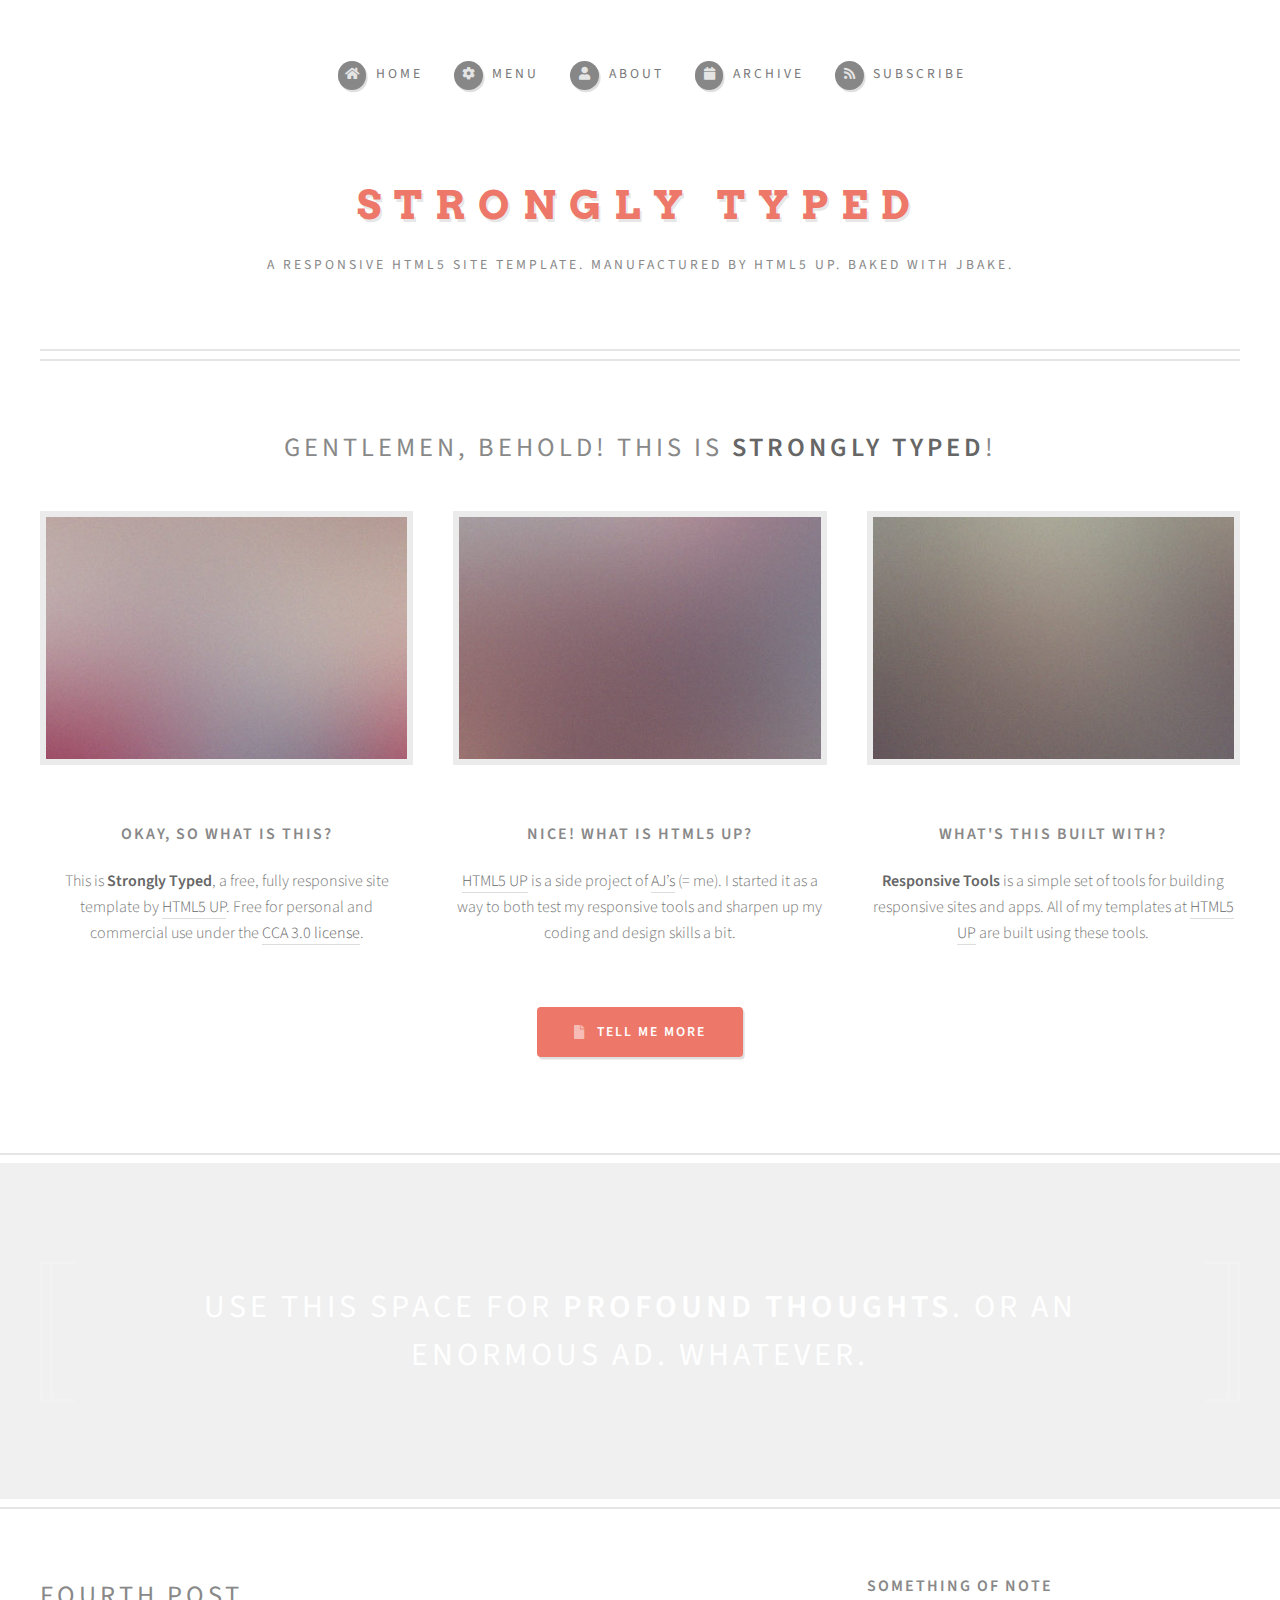
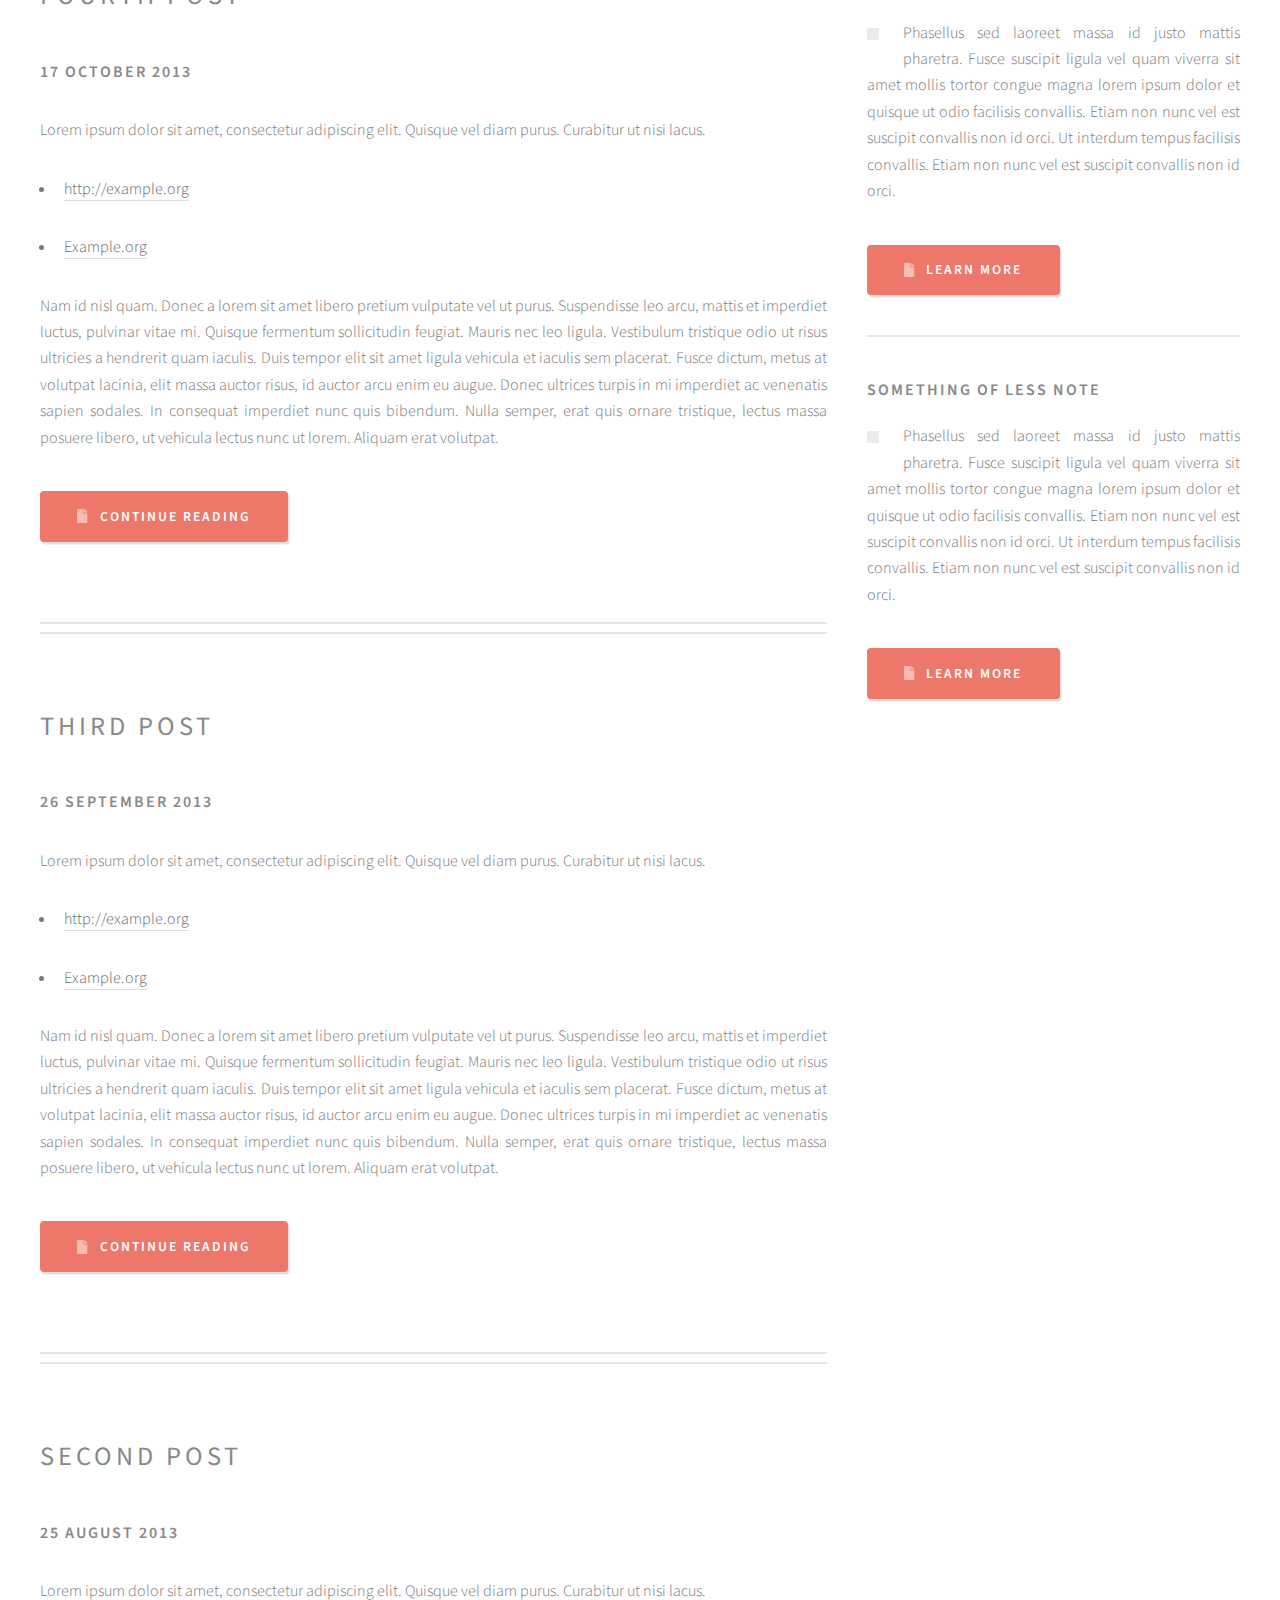
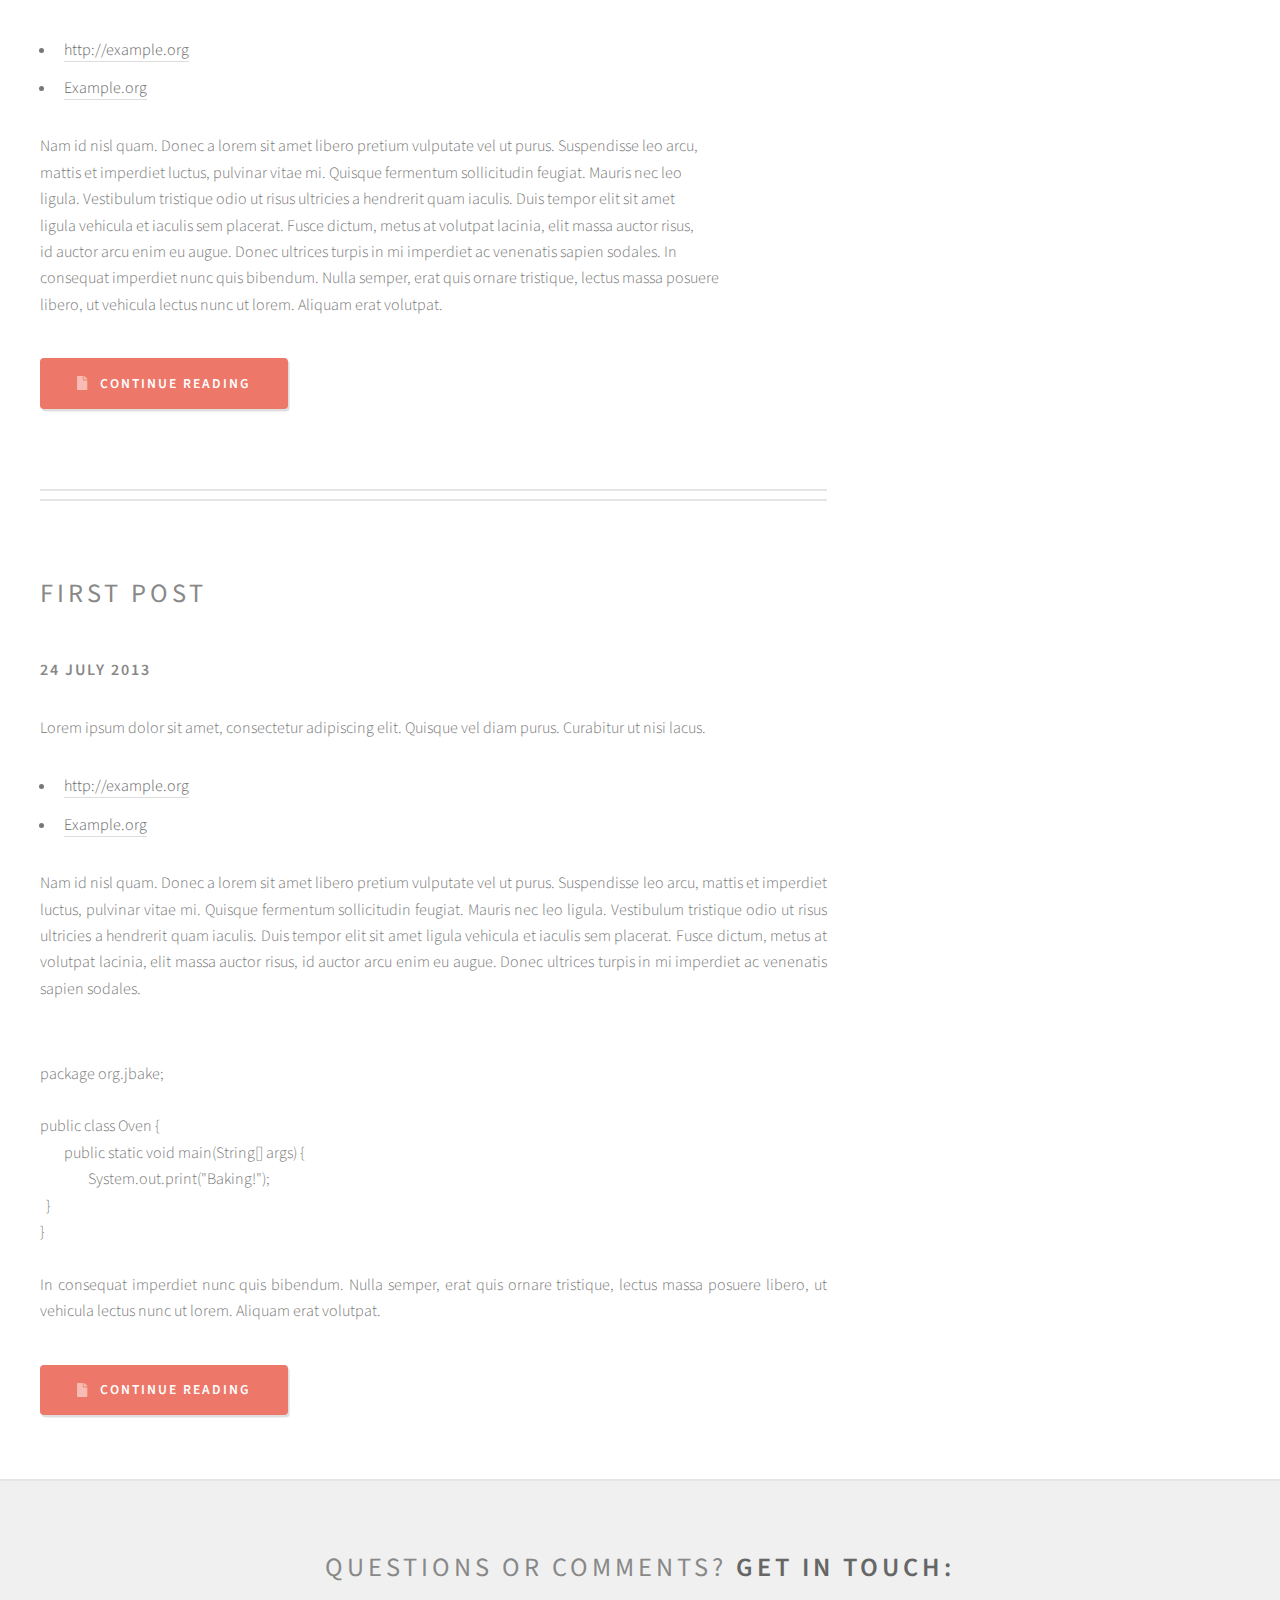
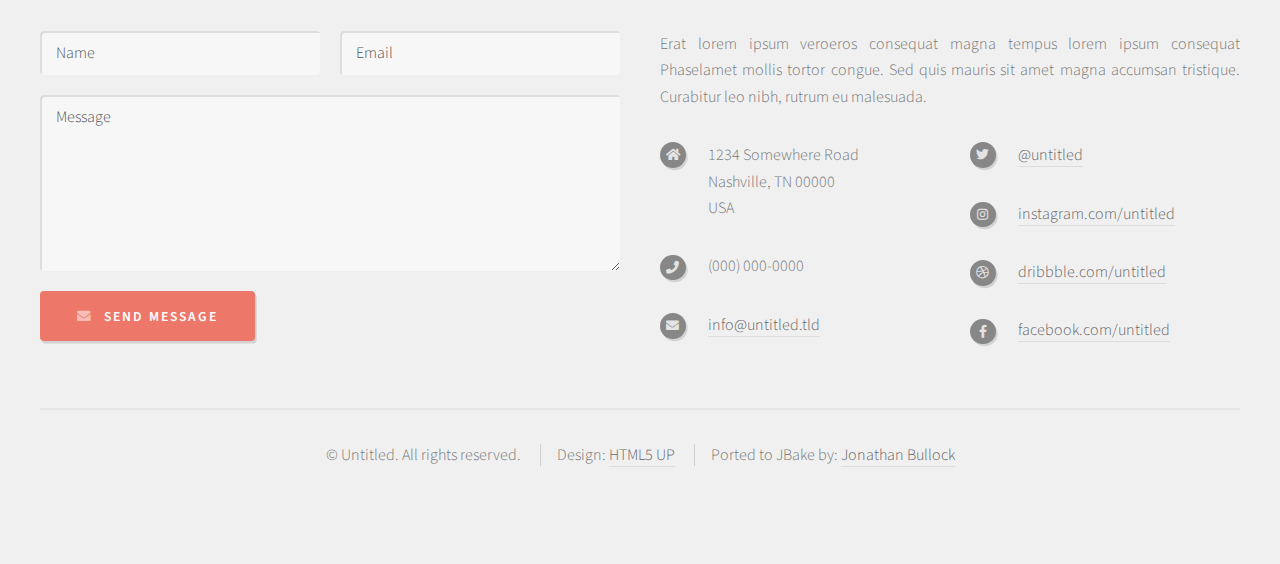
==== commit 00457fa6: "Fixed image references." ====
--- a/docs/index.html
+++ b/docs/index.html
@@ -20,7 +20,7 @@
 						<!-- Nav -->
 							<nav id="nav">
 								<ul>
-									<li><a class="icon solid fa-home" href="/index.html"><span>Home</span></a></li>
+									<li><a class="icon solid fa-home" href="index.html"><span>Home</span></a></li>
 									<li>
 										<a href="#" class="icon solid fa-cog"><span>Menu</span></a>
 										<ul>
@@ -38,9 +38,9 @@
 											<li><a href="#">Veroeros feugiat</a></li>
 										</ul>
 									</li>
-									<li><a class="icon solid fa-user" href="/about.html"><span>About</span></a></li>
-									<li><a class="icon solid fa-calendar" href="/archive.html"><span>Archive</span></a></li>
-									<li><a class="icon solid fa-rss" href="/feed.xml"><span>Subscribe</span></a></li>
+									<li><a class="icon solid fa-user" href="about.html"><span>About</span></a></li>
+									<li><a class="icon solid fa-calendar" href="archive.html"><span>Archive</span></a></li>
+									<li><a class="icon solid fa-rss" href="feed.xml"><span>Subscribe</span></a></li>
 								</ul>
 							</nav>
 
@@ -58,7 +58,7 @@
 
 								<!-- Feature -->
 									<section>
-										<a href="#" class="image featured"><img src="/assets/images/pic01.jpg" alt="" /></a>
+										<a href="#" class="image featured"><img src="assets/images/pic01.jpg" alt="" /></a>
 										<header>
 											<h3>Okay, so what is this?</h3>
 										</header>
@@ -72,7 +72,7 @@
 
 								<!-- Feature -->
 									<section>
-										<a href="#" class="image featured"><img src="/assets/images/pic02.jpg" alt="" /></a>
+										<a href="#" class="image featured"><img src="assets/images/pic02.jpg" alt="" /></a>
 										<header>
 											<h3>Nice! What is HTML5 UP?</h3>
 										</header>
@@ -86,7 +86,7 @@
 
 								<!-- Feature -->
 									<section>
-										<a href="#" class="image featured"><img src="/assets/images/pic03.jpg" alt="" /></a>
+										<a href="#" class="image featured"><img src="assets/images/pic03.jpg" alt="" /></a>
 										<header>
 											<h3>What's this built with?</h3>
 										</header>
